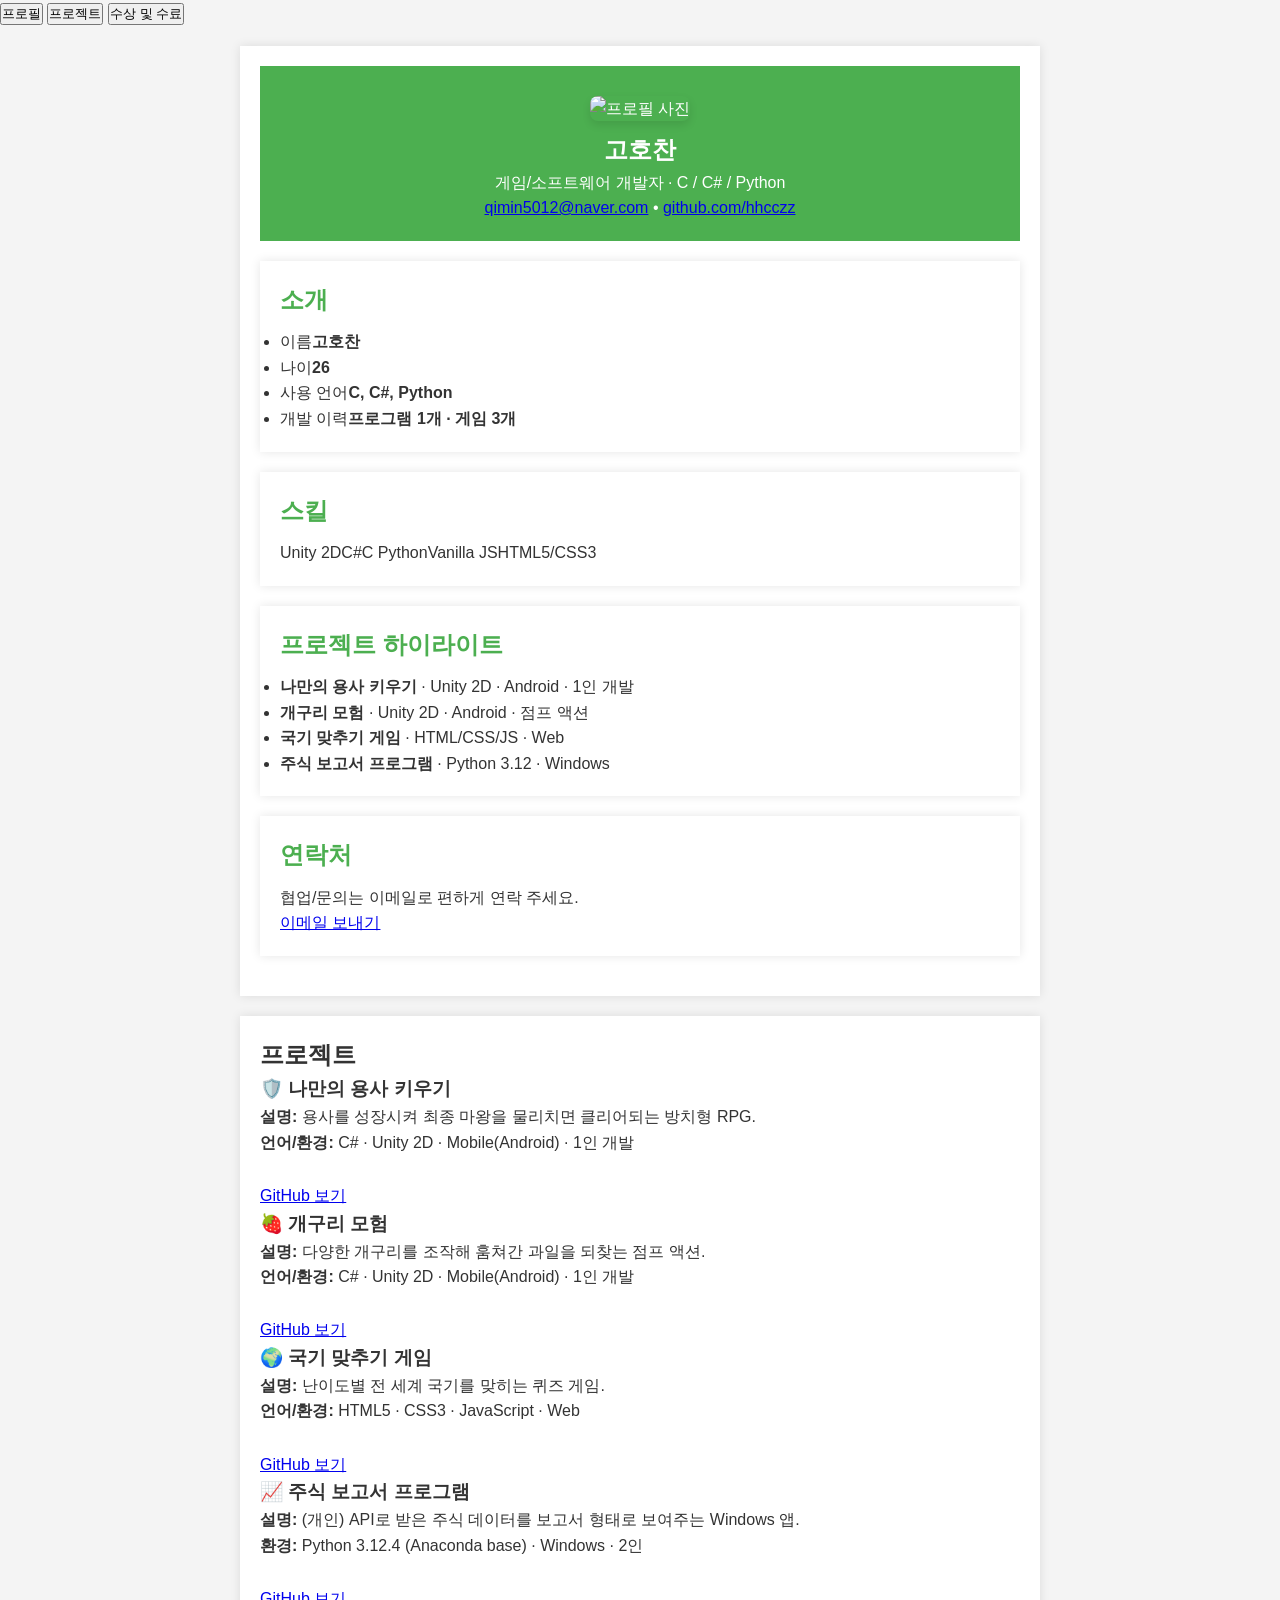
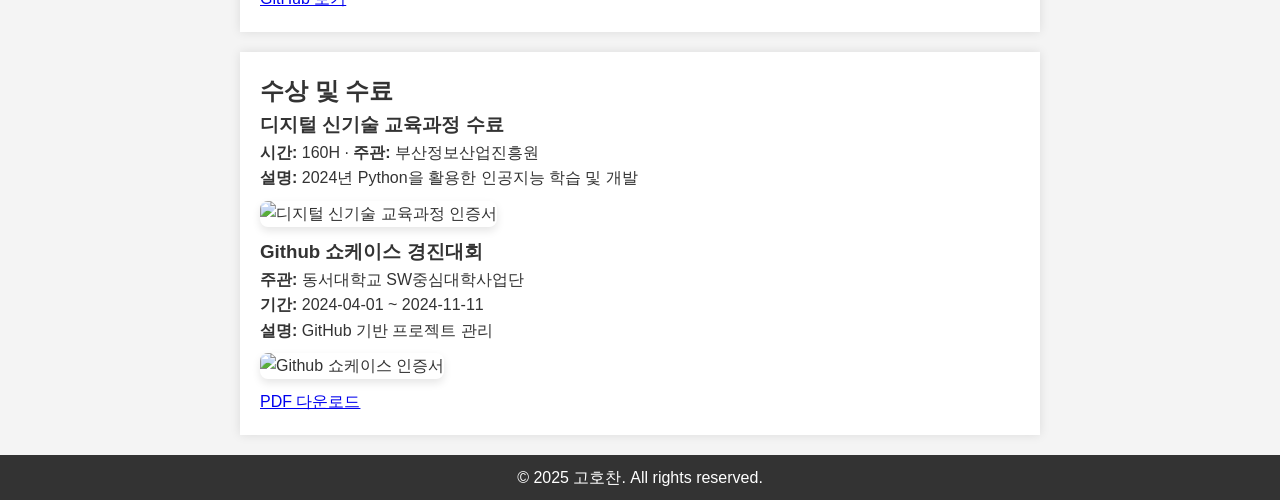
==== index.html @ 1559ea41 "Update index.html" ====
<!DOCTYPE html>
<html lang="ko">
<head>
  <meta charset="UTF-8" />
  <meta name="viewport" content="width=device-width, initial-scale=1" />
  <title>고호찬 | 포트폴리오</title>
  <link rel="stylesheet" href="style.css" />
  <link rel="preconnect" href="https://fonts.gstatic.com" crossorigin>
  <link href="https://fonts.googleapis.com/css2?family=Pretendard:wght@400;600;700&display=swap" rel="stylesheet">
</head>
<body>
  <!-- 사이드(도킹 전엔 중앙) 탭 네비게이션 -->
  <nav id="nav" aria-label="Primary">
    <button class="nav-btn active" data-target="profile" aria-pressed="true">프로필</button>
    <button class="nav-btn" data-target="projects" aria-pressed="false">프로젝트</button>
    <button class="nav-btn" data-target="awards" aria-pressed="false">수상 및 수료</button>
  </nav>

  <!-- 메인 컨텐츠 -->
  <main id="content">
    <!-- 프로필(이력서 스타일) -->
    <section id="profile" class="panel visible" aria-labelledby="프로필">
      <header class="resume-header">
        <div class="avatar">
          <img src="https://hhcczz.github.io/BTOrrange.github.io/Mylmg.jpg" alt="프로필 사진">
        </div>
        <div>
          <h1>고호찬</h1>
          <p class="subtitle">게임/소프트웨어 개발자 · C / C# / Python</p>
          <div class="meta">
            <a href="mailto:qimin5012@naver.com">qimin5012@naver.com</a>
            <span class="dot">•</span>
            <a href="https://github.com/hhcczz" target="_blank" rel="noreferrer">github.com/hhcczz</a>
          </div>
        </div>
      </header>

      <div class="resume-grid">
        <section>
          <h2>소개</h2>
          <ul class="kv">
            <li><span>이름</span><b>고호찬</b></li>
            <li><span>나이</span><b>26</b></li>
            <li><span>사용 언어</span><b>C, C#, Python</b></li>
            <li><span>개발 이력</span><b>프로그램 1개 · 게임 3개</b></li>
          </ul>
        </section>

        <section>
          <h2>스킬</h2>
          <div class="chips">
            <span>Unity 2D</span><span>C#</span><span>C</span>
            <span>Python</span><span>Vanilla JS</span><span>HTML5/CSS3</span>
          </div>
        </section>

        <section>
          <h2>프로젝트 하이라이트</h2>
          <ul class="list">
            <li><b>나만의 용사 키우기</b> · Unity 2D · Android · 1인 개발</li>
            <li><b>개구리 모험</b> · Unity 2D · Android · 점프 액션</li>
            <li><b>국기 맞추기 게임</b> · HTML/CSS/JS · Web</li>
            <li><b>주식 보고서 프로그램</b> · Python 3.12 · Windows</li>
          </ul>
        </section>

        <section>
          <h2>연락처</h2>
          <p>협업/문의는 이메일로 편하게 연락 주세요.</p>
          <a class="btn-ghost" href="mailto:qimin5012@naver.com">이메일 보내기</a>
        </section>
      </div>
    </section>

    <!-- 프로젝트 -->
    <section id="projects" class="panel" aria-labelledby="프로젝트">
      <h1>프로젝트</h1>

      <article class="card">
        <h3>🛡️ 나만의 용사 키우기</h3>
        <p><b>설명:</b> 용사를 성장시켜 최종 마왕을 물리치면 클리어되는 방치형 RPG.</p>
        <p><b>언어/환경:</b> C# · Unity 2D · Mobile(Android) · 1인 개발</p>
        <div class="gallery">
          <img src="https://github.com/hhcczz/Idle-Game/assets/101077489/84ceb5ed-053f-45bf-9dad-1d3dc638b050" alt="">
          <img src="https://github.com/hhcczz/Idle-Game/assets/101077489/f745a0d2-69ed-4770-8275-a5b22c4e103c" alt="">
          <img src="https://github.com/hhcczz/Idle-Game/assets/101077489/1fd88a07-4683-40ef-92b9-0208a55be075" alt="">
          <img src="https://github.com/hhcczz/Idle-Game/assets/101077489/3a589a00-d3ac-4fc3-afce-d7430ee658a8" alt="">
          <!--<img src="https://github.com/hhcczz/Idle-Game/assets/101077489/7aaf8433-ac93-4c27-8963-664944501fbd" alt=""> -->
        </div>
        <a class="btn-link" href="https://github.com/hhcczz/Idle-Game" target="_blank" rel="noreferrer">GitHub 보기</a>
      </article>

      <article class="card frog">
        <h3>🍓 개구리 모험</h3>
        <p><b>설명:</b> 다양한 개구리를 조작해 훔쳐간 과일을 되찾는 점프 액션.</p>
        <p><b>언어/환경:</b> C# · Unity 2D · Mobile(Android) · 1인 개발</p>
        <div class="gallery">
          <img src="https://github.com/user-attachments/assets/03329ac3-e817-4511-abed-56c021b4a784" alt="">
          <img src="https://github.com/user-attachments/assets/460d680c-6b66-4d04-a248-cd3210d8e568" alt="">
          <img src="https://github.com/user-attachments/assets/e9e88da0-2866-4ea3-af74-d54de46ff4c4" alt="">
          <img src="https://github.com/user-attachments/assets/692caa8e-17f8-41e4-8577-924703c8c64e" alt="">
          <img src="https://github.com/user-attachments/assets/d9c9938d-c92e-4dad-8147-24b93c3405f4" alt="">
          <img src="https://github.com/user-attachments/assets/c6a975a5-54ef-497f-abc1-2429817df373" alt="">
        </div>
        <a class="btn-link" href="https://github.com/hhcczz/JumpGame" target="_blank" rel="noreferrer">GitHub 보기</a>
      </article>

      <article class="card">
        <h3>🌍 국기 맞추기 게임</h3>
        <p><b>설명:</b> 난이도별 전 세계 국기를 맞히는 퀴즈 게임.</p>
        <p><b>언어/환경:</b> HTML5 · CSS3 · JavaScript · Web</p>
        <div class="gallery">
          <img src="https://github.com/user-attachments/assets/4f8c9e31-a145-44cd-9467-5ccf6c0716b7" alt="">
          <img src="https://github.com/user-attachments/assets/77ab811b-80ca-4486-bd91-d638c360accd" alt="">
          <img src="https://github.com/user-attachments/assets/91be3e05-5eeb-469b-b883-a1a36c1410b3" alt="">
        </div>
        <a class="btn-link" href="https://github.com/hhcczz/WebHosting.github.io" target="_blank" rel="noreferrer">GitHub 보기</a>
      </article>

      <article class="card">
        <h3>📈 주식 보고서 프로그램</h3>
        <p><b>설명:</b> (개인) API로 받은 주식 데이터를 보고서 형태로 보여주는 Windows 앱.</p>
        <p><b>환경:</b> Python 3.12.4 (Anaconda base) · Windows · 2인</p>
        <div class="gallery">
          <img src="https://github.com/user-attachments/assets/99f28e47-57e6-4058-9a39-bb0c340e547b" alt="">
          <img src="https://github.com/user-attachments/assets/4727a4f6-02ae-4a4c-8856-f841bd449340" alt="">
          <img src="https://github.com/user-attachments/assets/50c53025-0d83-4469-a92e-4c1261dfb794" alt="">
        </div>
        <a class="btn-link" href="https://github.com/hhcczz/StockReport" target="_blank" rel="noreferrer">GitHub 보기</a>
      </article>
    </section>

    <!-- 수상 및 수료 -->
    <section id="awards" class="panel" aria-labelledby="수상 및 수료">
      <h1>수상 및 수료</h1>

      <article class="card awards">
        <h3>디지털 신기술 교육과정 수료</h3>
        <p><b>시간:</b> 160H · <b>주관:</b> 부산정보산업진흥원</p>
        <p><b>설명:</b> 2024년 Python을 활용한 인공지능 학습 및 개발</p>
        <img class="thumb" src="https://github.com/user-attachments/assets/d4f8914a-eb93-4552-b71d-65662e145808" alt="디지털 신기술 교육과정 인증서">
      </article>

      <article class="card awards">
        <h3>Github 쇼케이스 경진대회</h3>
        <p><b>주관:</b> 동서대학교 SW중심대학사업단</p>
        <p><b>기간:</b> 2024-04-01 ~ 2024-11-11</p>
        <p><b>설명:</b> GitHub 기반 프로젝트 관리</p>
        <img class="thumb" src="https://github.com/user-attachments/assets/5122938a-cb8c-43f8-b529-80c1e60ec8dc" alt="Github 쇼케이스 인증서">
        <p><a class="btn-link" href="https://github.com/user-attachments/files/18388991/Github.pdf" target="_blank" rel="noreferrer">PDF 다운로드</a></p>
      </article>
    </section>
  </main>

  <footer id="footer">
    <p>© 2025 고호찬. All rights reserved.</p>
  </footer>

  <script src="script.js"></script>
</body>
</html>
---- style.css ----
* {
    box-sizing: border-box;
    margin: 0;
    padding: 0;
    font-family: Arial, sans-serif;
}

body {
    line-height: 1.6;
    font-size: 16px;
    color: #333;
    background-color: #f4f4f4;
}

header {
    background-color: #4CAF50;
    color: white;
    padding: 20px 0;
    text-align: center;
}

nav ul {
    list-style: none;
    display: flex;
    justify-content: center;
    gap: 15px;
}

nav a {
    color: white;
    text-decoration: none;
    font-size: 18px;
}

.header-content {
    padding: 20px;
}

section {
    padding: 20px;
    background: white;
    margin: 20px auto;
    max-width: 800px;
    box-shadow: 0 0 10px rgba(0, 0, 0, 0.1);
}

h2 {
    margin-bottom: 10px;
    color: #4CAF50;
}

.project {
    margin-bottom: 15px;
}

footer {
    text-align: center;
    padding: 10px;
    background-color: #333;
    color: white;
}

img {
    border-radius: 8px; /* 둥근 모서리 */
    box-shadow: 0 4px 8px rgba(0, 0, 0, 0.1); /* 그림자 효과 */
    margin: 10px 0; /* 위아래 여백 */
}

.styled-hr {
    border: none; /* 기본 테두리 제거 */
    height: 2px; /* 선의 두께 */
    background: linear-gradient(to right, #4CAF50, #81C784); /* 연한 그라데이션 */
    margin: 20px 0; /* 위아래 여백 */
    border-radius: 5px; /* 양 끝을 둥글게 */
}
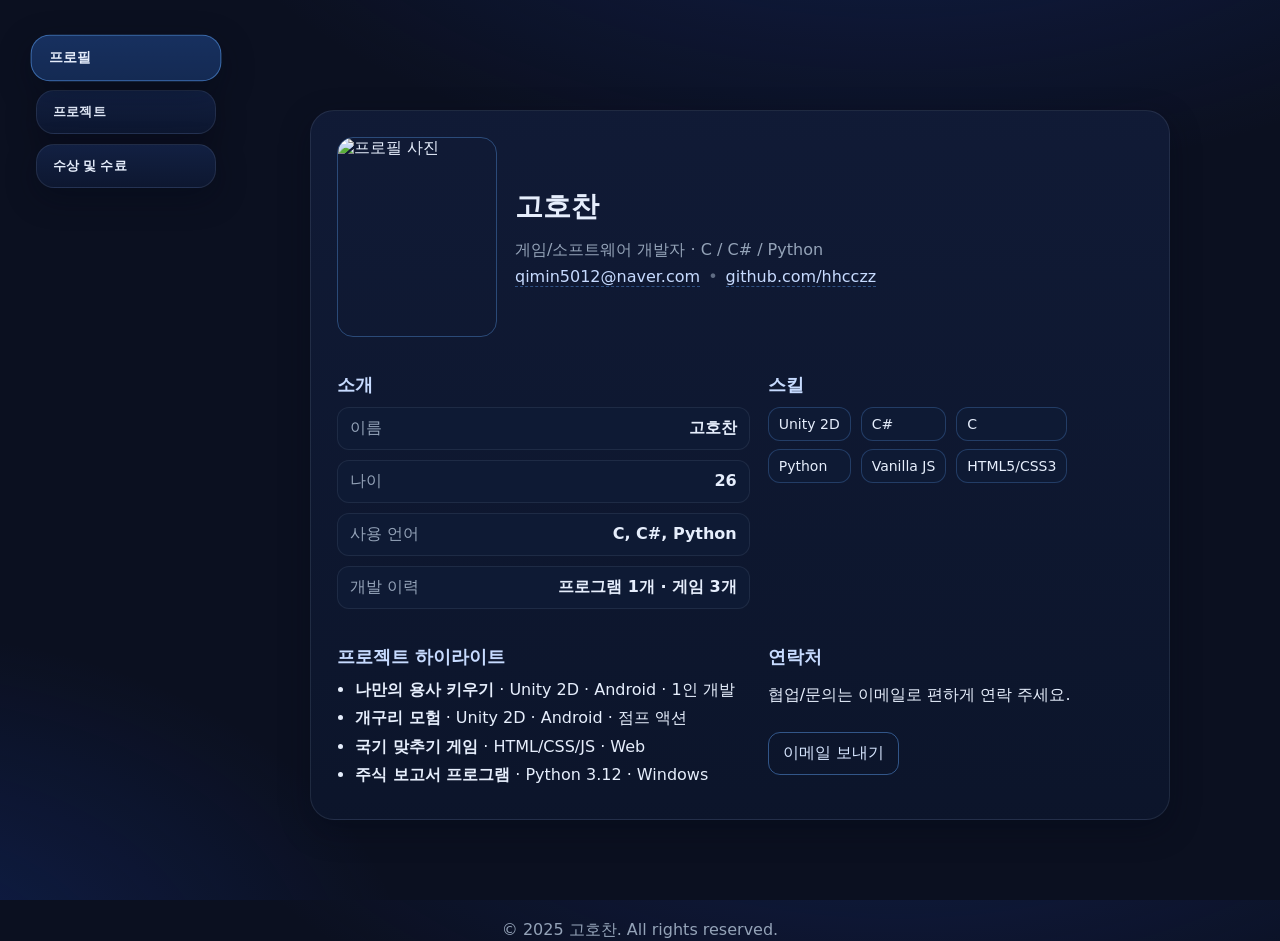
==== commit 60017eff: "Update index.html" ====
--- a/index.html
+++ b/index.html
@@ -22,7 +22,7 @@
     <section id="profile" class="panel visible" aria-labelledby="프로필">
       <header class="resume-header">
         <div class="avatar">
-          <img src="https://hhcczz.github.io/BTOrrange.github.io/Mylmg.jpg" alt="프로필 사진">
+          <img src="https://hhcczz.github.io/BTOrange.github.io/Mylmg.jpg" alt="프로필 사진">
         </div>
         <div>
           <h1>고호찬</h1>
--- a/style.css
+++ b/style.css
@@ -1,75 +1,236 @@
-* {
-    box-sizing: border-box;
-    margin: 0;
-    padding: 0;
-    font-family: Arial, sans-serif;
-}
-
-body {
-    line-height: 1.6;
-    font-size: 16px;
-    color: #333;
-    background-color: #f4f4f4;
-}
-
-header {
-    background-color: #4CAF50;
-    color: white;
-    padding: 20px 0;
-    text-align: center;
-}
-
-nav ul {
-    list-style: none;
-    display: flex;
-    justify-content: center;
-    gap: 15px;
-}
-
-nav a {
-    color: white;
-    text-decoration: none;
-    font-size: 18px;
-}
-
-.header-content {
-    padding: 20px;
-}
-
-section {
-    padding: 20px;
-    background: white;
-    margin: 20px auto;
-    max-width: 800px;
-    box-shadow: 0 0 10px rgba(0, 0, 0, 0.1);
-}
-
-h2 {
-    margin-bottom: 10px;
-    color: #4CAF50;
-}
-
-.project {
-    margin-bottom: 15px;
-}
-
-footer {
-    text-align: center;
-    padding: 10px;
-    background-color: #333;
-    color: white;
-}
-
-img {
-    border-radius: 8px; /* 둥근 모서리 */
-    box-shadow: 0 4px 8px rgba(0, 0, 0, 0.1); /* 그림자 효과 */
-    margin: 10px 0; /* 위아래 여백 */
-}
-
-.styled-hr {
-    border: none; /* 기본 테두리 제거 */
-    height: 2px; /* 선의 두께 */
-    background: linear-gradient(to right, #4CAF50, #81C784); /* 연한 그라데이션 */
-    margin: 20px 0; /* 위아래 여백 */
-    border-radius: 5px; /* 양 끝을 둥글게 */
-}
+:root{
+  --bg:#0b1020;            /* 다크 */
+  --panel:#0f1a33;         /* 패널 다크 */
+  --muted:#94a3b8;         /* 회색 텍스트 */
+  --text:#e6eefc;          /* 기본 글자 */
+  --brand:#60a5fa;         /* 라이트 블루 포인트 */
+  --brand-weak:#1e3a8a;    /* 약한 블루 */
+  --ring:rgba(96,165,250,.35);
+  --radius:18px;           /* 둥근 스퀘어 */
+  --shadow:0 10px 30px rgba(2,8,23,.35);
+  --speed:.35s;
+}
+
+*{box-sizing:border-box}
+html,body{height:100%}
+body{
+  margin:0;
+  font-family: 'Pretendard', system-ui, -apple-system, Segoe UI, Roboto, Arial, sans-serif;
+  color:var(--text);
+  background: radial-gradient(1200px 600px at 70% -20%, rgba(30,64,175,.3), transparent 60%),
+              radial-gradient(900px 600px at -10% 110%, rgba(29,78,216,.25), transparent 60%),
+              var(--bg);
+}
+
+/* 네비게이션(도킹 전: 중앙 가로/ 도킹 후: 좌상단 세로) */
+nav#nav{
+  position:fixed;
+  inset:0;
+  display:flex;
+  align-items:center;
+  justify-content:center;
+  gap:14px;
+  transition: all var(--speed) ease;
+  pointer-events:auto;
+  z-index:50;
+  padding:16px;
+}
+body.docked nav#nav{
+  inset:auto;
+  top:20px; left:20px;
+  right:auto; bottom:auto;
+  flex-direction:column;
+  align-items:flex-start;
+  justify-content:flex-start;
+  background:transparent;
+  gap:10px;
+}
+
+/* 버튼 */
+.nav-btn{
+  appearance:none;
+  border:none;
+  background:linear-gradient(180deg, #122042, #0d1730);
+  color:var(--text);
+  padding:14px 18px;
+  border-radius:var(--radius);
+  box-shadow: var(--shadow);
+  font-weight:700;
+  letter-spacing:.2px;
+  cursor:pointer;
+  outline:none;
+  border:1px solid rgba(148,163,184,.15);
+  transition: transform var(--speed), background var(--speed), box-shadow var(--speed);
+}
+.nav-btn:hover{ transform: translateY(-2px); box-shadow: 0 14px 26px rgba(2,8,23,.5); }
+.nav-btn:focus-visible{ box-shadow:0 0 0 4px var(--ring); }
+
+body.docked .nav-btn{ width:180px; text-align:left; padding:12px 16px; }
+.nav-btn.active{
+  background: linear-gradient(180deg, #17305f, #142a53);
+  border-color: rgba(96,165,250,.5);
+  transform: scale(1.06);
+}
+
+/* 메인 컨텐츠 영역 */
+#content{
+  max-width:1100px;
+  margin:0 auto;
+  padding:120px 20px 80px;
+  transition: padding var(--speed);
+}
+body.docked #content{ padding-top:110px; padding-left:220px; }
+
+/* 패널 공통 */
+.panel{
+  display:none;
+  background: linear-gradient(180deg, rgba(17,28,56,.9), rgba(12,22,44,.9));
+  border:1px solid rgba(148,163,184,.15);
+  border-radius: calc(var(--radius) + 6px);
+  box-shadow: var(--shadow);
+  padding:26px;
+  animation: fadeIn .35s ease;
+}
+.panel.visible{ display:block; }
+
+@keyframes fadeIn{
+  from{ opacity:0; transform: translateY(8px); }
+  to{ opacity:1; transform: translateY(0); }
+}
+
+/* 타이틀 */
+.panel h1{ margin:0 0 14px; font-size:28px; }
+.panel h2{ margin:18px 0 10px; font-size:18px; color:#c7dbff; }
+
+/* 이력서 헤더 */
+.resume-header{
+  display:flex; align-items:center; gap:18px; margin-bottom:18px;
+}
+.avatar {
+  width: 160px;
+  height: 200px;
+  overflow: hidden;
+  border-radius: 16px;
+  border: 1px solid rgba(96,165,250,.35);
+}
+
+.avatar img {
+  width: 100%;
+  height: 100%;
+  object-fit: cover;
+}
+.subtitle{ color:var(--muted); margin:4px 0 6px; }
+.meta{ color:var(--muted); display:flex; gap:8px; flex-wrap:wrap; align-items:center; }
+.meta a{ color:#c7dbff; text-decoration:none; border-bottom:1px dashed rgba(96,165,250,.4); }
+.dot{ opacity:.6; }
+
+/* 이력서 그리드 */
+.resume-grid{
+  display:grid;
+  grid-template-columns: 1.1fr 1fr;
+  gap:18px;
+}
+@media (max-width:900px){ .resume-grid{ grid-template-columns:1fr; } }
+
+.kv{ list-style:none; padding:0; margin:0; display:grid; gap:10px; }
+.kv li{ display:flex; justify-content:space-between; background:#0e1a34; border:1px solid rgba(148,163,184,.12); padding:10px 12px; border-radius:12px; }
+.kv li span{ color:var(--muted); }
+/* 스킬 칩 3×2 고정 */
+.chips{
+  display: grid;
+  grid-template-columns: repeat(3, max-content); /* 가로 3칸 */
+  gap: 8px 10px;
+  align-items: center;
+}
+
+/* 반응형: 좁을 때는 2열 → 아주 좁으면 1열 */
+@media (max-width: 700px){
+  .chips{ grid-template-columns: repeat(2, max-content); }
+}
+@media (max-width: 460px){
+  .chips{ grid-template-columns: 1fr; }
+}
+
+/* 칩 모양 유지 (네가 쓰던 pill 스타일 그대로) */
+.chips span{
+  background:#0e1a34;
+  border:1px solid rgba(96,165,250,.25);
+  padding:8px 10px;
+  border-radius:12px;
+  font-size:14px;
+  white-space: nowrap; /* 줄바꿈 없이 한 칩에 한 줄 */
+}
+
+.list {
+  margin: 0;
+  padding-left: 18px;
+}
+
+.list li {
+  margin-bottom: 6px; /* 항목 간격 */
+  line-height: 1.4;   /* 줄 간격 */
+}
+
+/* 카드/갤러리 */
+.card{
+  background:#0e1a34;
+  border:1px solid rgba(148,163,184,.15);
+  border-radius:16px;
+  padding:16px;
+  margin:14px 0;
+}
+.gallery{
+  display:grid;
+  grid-template-columns: repeat(auto-fill, minmax(160px,1fr));
+  gap:10px; margin:10px 0;
+}
+.gallery img, .thumb{
+  width:100%; height:250px; object-fit:cover;
+  border-radius:12px;
+  border:1px solid rgba(148,163,184,.15);
+}
+
+/* 개구리 모험 전용 3x2 갤러리 */
+.card.frog .gallery {
+  display: grid;
+  grid-template-columns: repeat(3, 1fr); /* 가로 3칸 */
+  grid-template-rows: repeat(2, 1fr);    /* 세로 2줄 */
+  gap: 10px; /* 간격 */
+}
+
+.card.frog .gallery img {
+  width: 100%;
+  height: 100%;
+  object-fit: cover;
+}
+
+/* awards 섹션 이미지: 16:9 비율 박스에 꽉 채움 */
+#awards .card.awards .thumb {
+  width: 100% !important;
+  height: auto !important;        
+  display: block;
+}
+
+/* 링크/버튼 */
+.btn-link{
+  display:inline-block; margin-top:6px; color:#d7e6ff; text-decoration:none;
+  border-bottom:1px solid rgba(96,165,250,.6);
+}
+.btn-ghost{
+  display:inline-block; margin-top:10px; padding:10px 14px;
+  background:transparent; color:#d7e6ff; text-decoration:none;
+  border-radius:12px; border:1px solid rgba(96,165,250,.45);
+}
+
+/* 푸터 */
+#footer{
+  max-width:1100px; margin: 20px auto 60px;
+  color:var(--muted); text-align:center;
+}
+
+/* 스크롤바(웹킷) */
+::-webkit-scrollbar{ height:12px; width:12px; }
+::-webkit-scrollbar-thumb{
+  background:linear-gradient(180deg,#274a8f,#1f3d78);
+  border-radius:10px; border:3px solid transparent; background-clip: padding-box;
+}
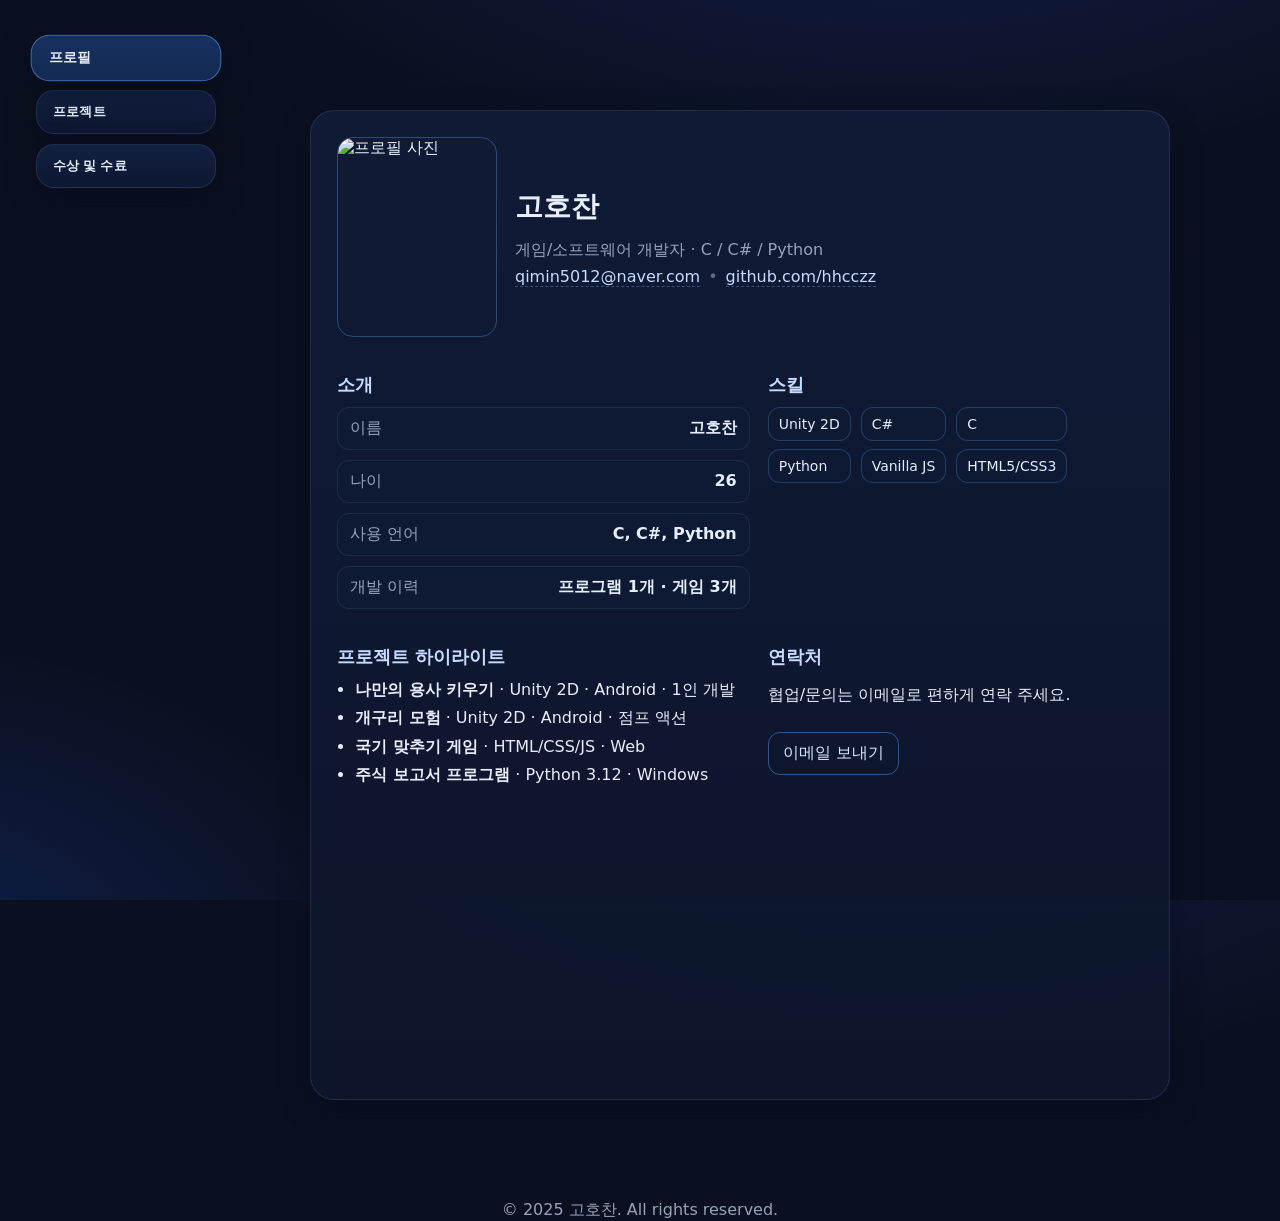
==== commit 8d5bc290: "Update index.html" ====
--- a/index.html
+++ b/index.html
@@ -22,7 +22,7 @@
     <section id="profile" class="panel visible" aria-labelledby="프로필">
       <header class="resume-header">
         <div class="avatar">
-          <img src="https://hhcczz.github.io/BTOrange.github.io/Mylmg.jpg" alt="프로필 사진">
+          <img src="https://raw.githubusercontent.com/hhcczz/BTOrange.github.io/refs/heads/main/MyImg.jpg" alt="프로필 사진">
         </div>
         <div>
           <h1>고호찬</h1>
--- a/style.css
+++ b/style.css
@@ -206,8 +206,8 @@
 
 /* awards 섹션 이미지: 16:9 비율 박스에 꽉 채움 */
 #awards .card.awards .thumb {
-  width: 100% !important;
-  height: auto !important;        
+  width: 25% !important;
+  height: 25% !important;        
   display: block;
 }
 
@@ -234,3 +234,11 @@
   background:linear-gradient(180deg,#274a8f,#1f3d78);
   border-radius:10px; border:3px solid transparent; background-clip: padding-box;
 }
+
+img.thumb,
+.gallery img {
+  cursor: zoom-in;
+}
+
+/* 프로필이 너무 짧아 스크롤이 안 생기면 최소 높이 부여 (선택) */
+#profile { min-height: 110vh; }
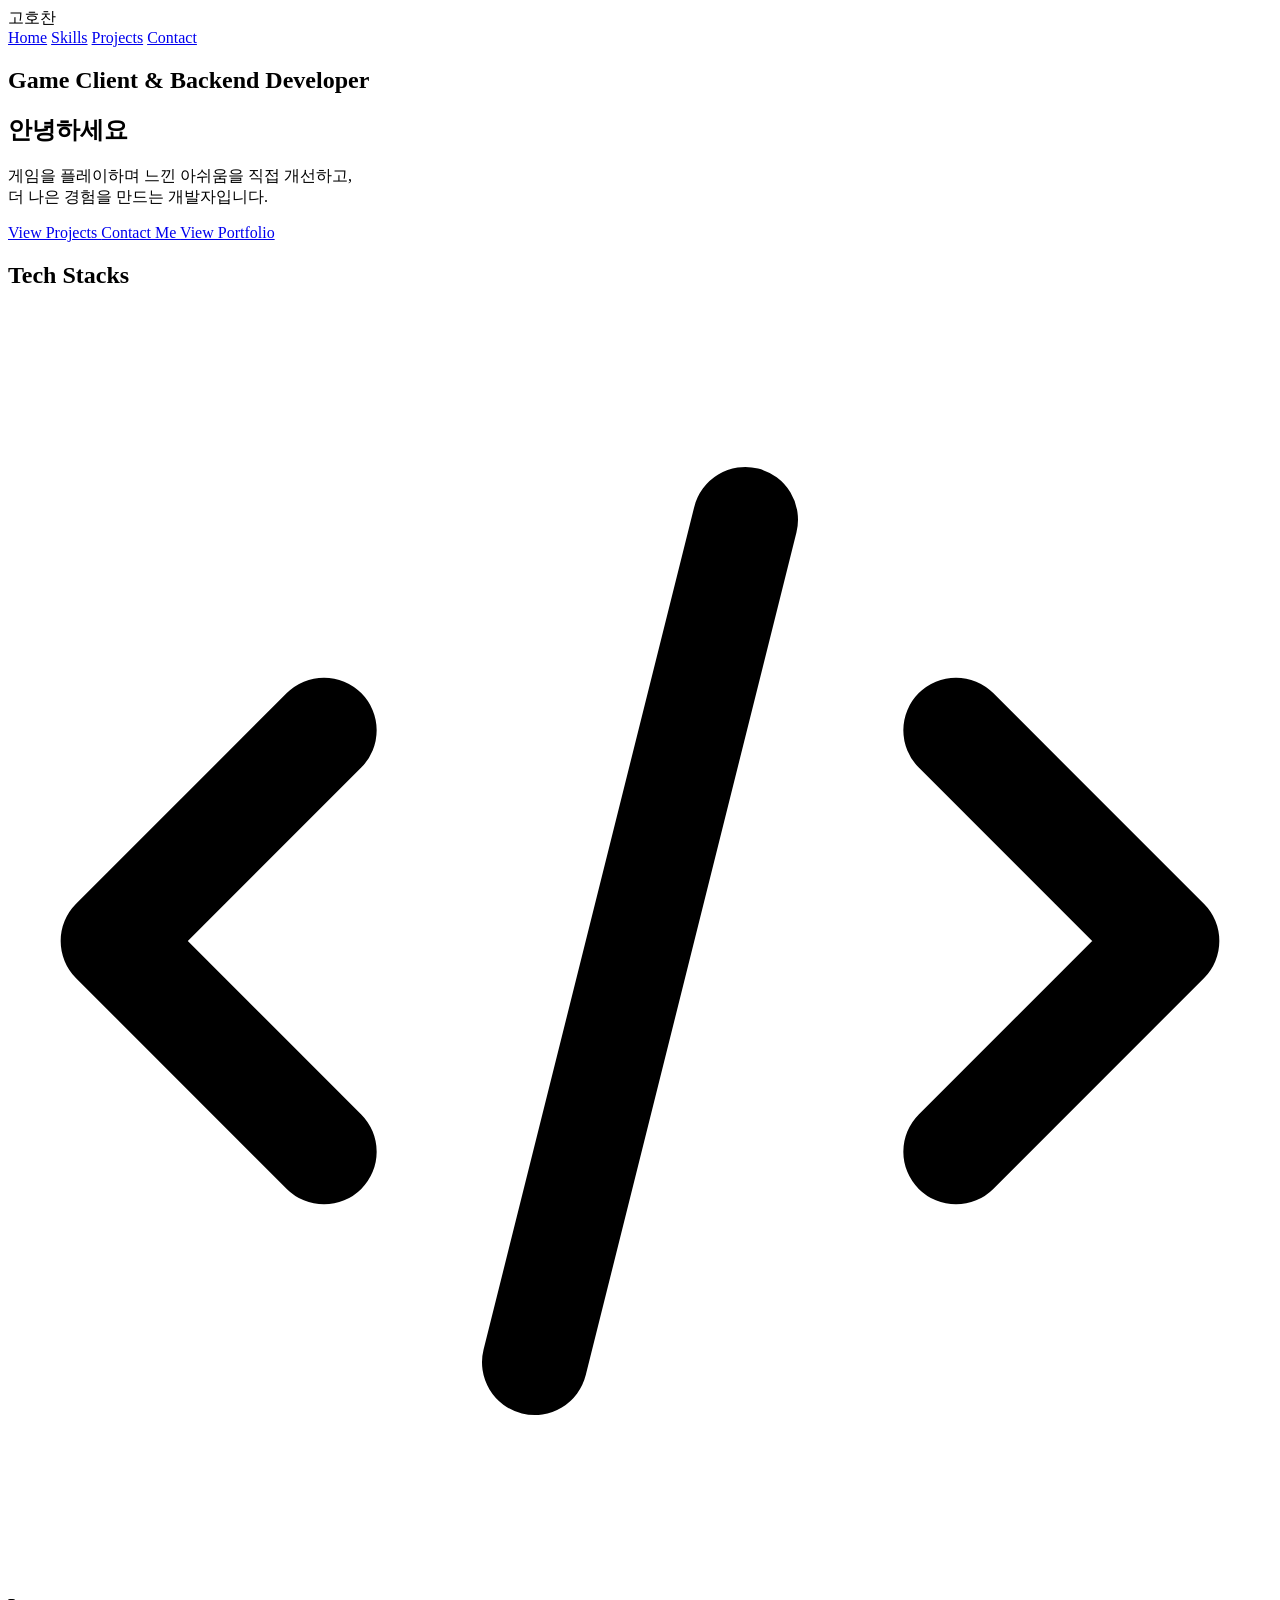
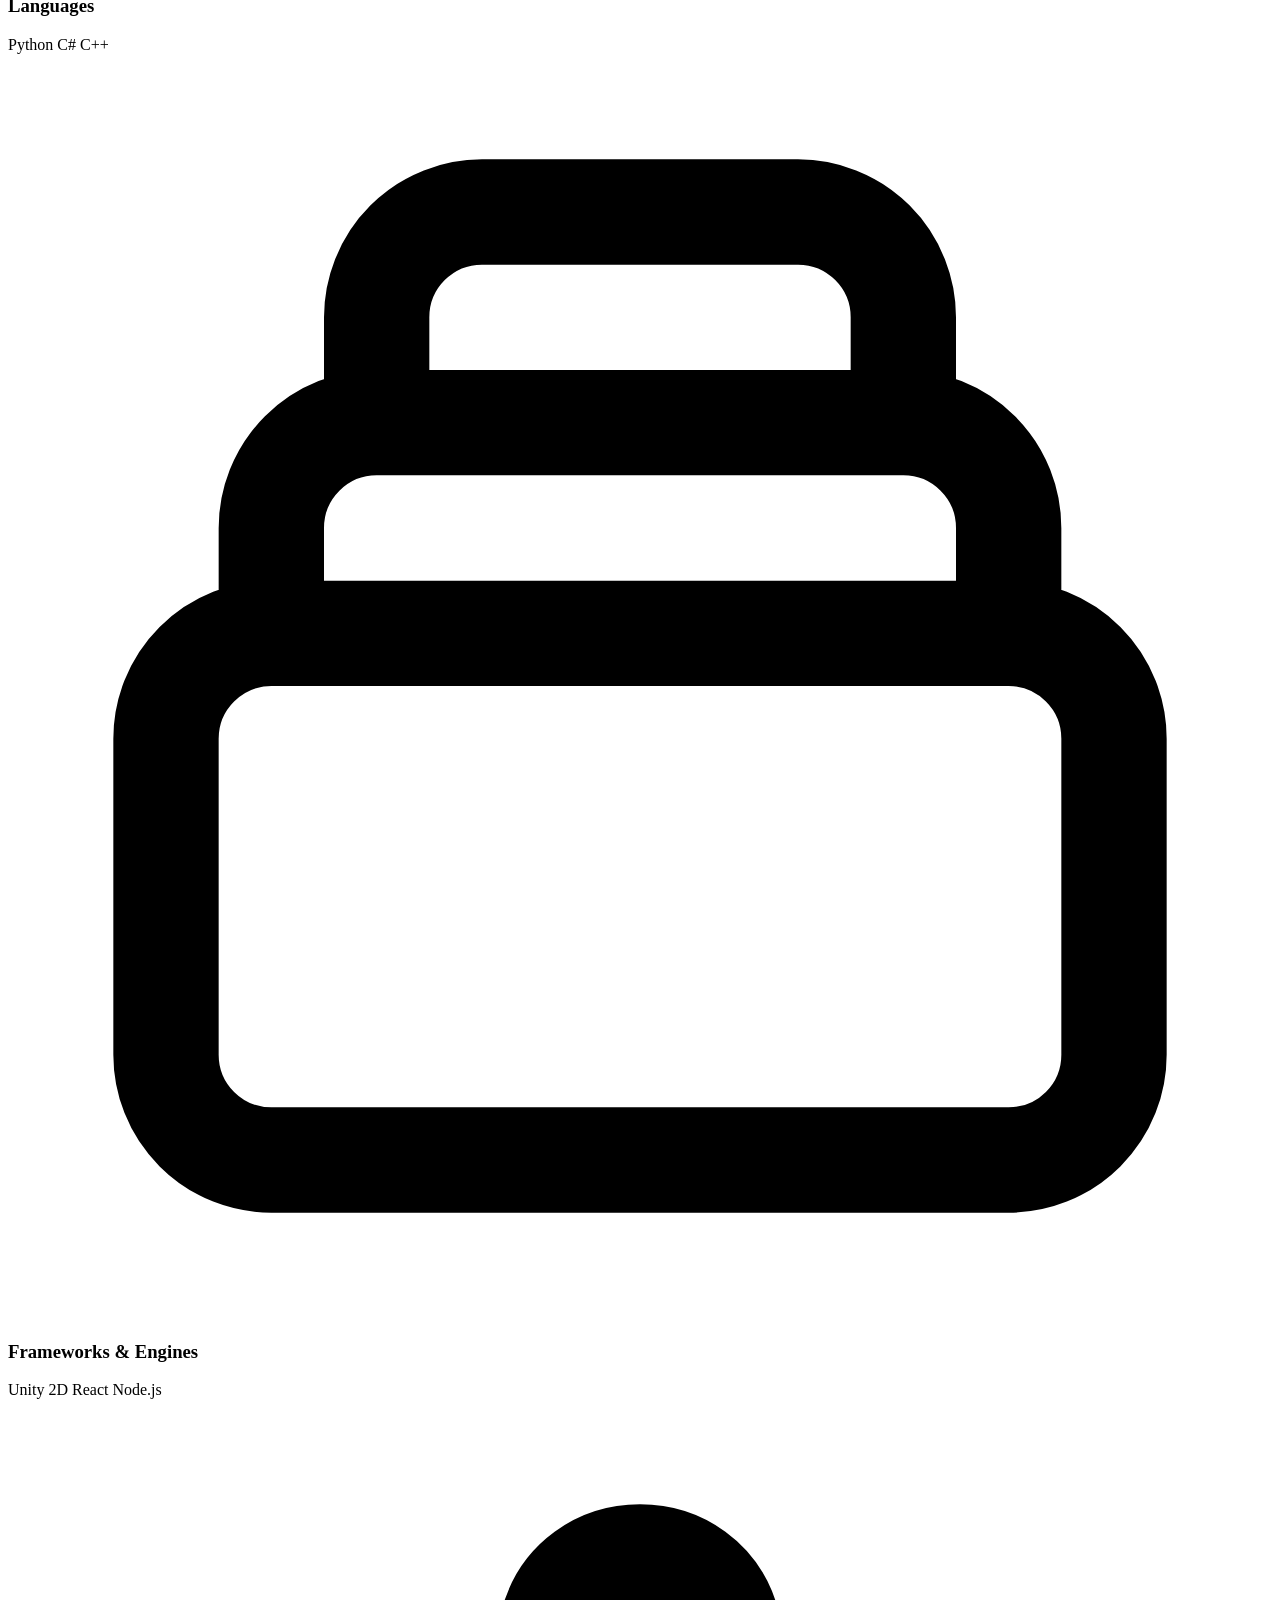
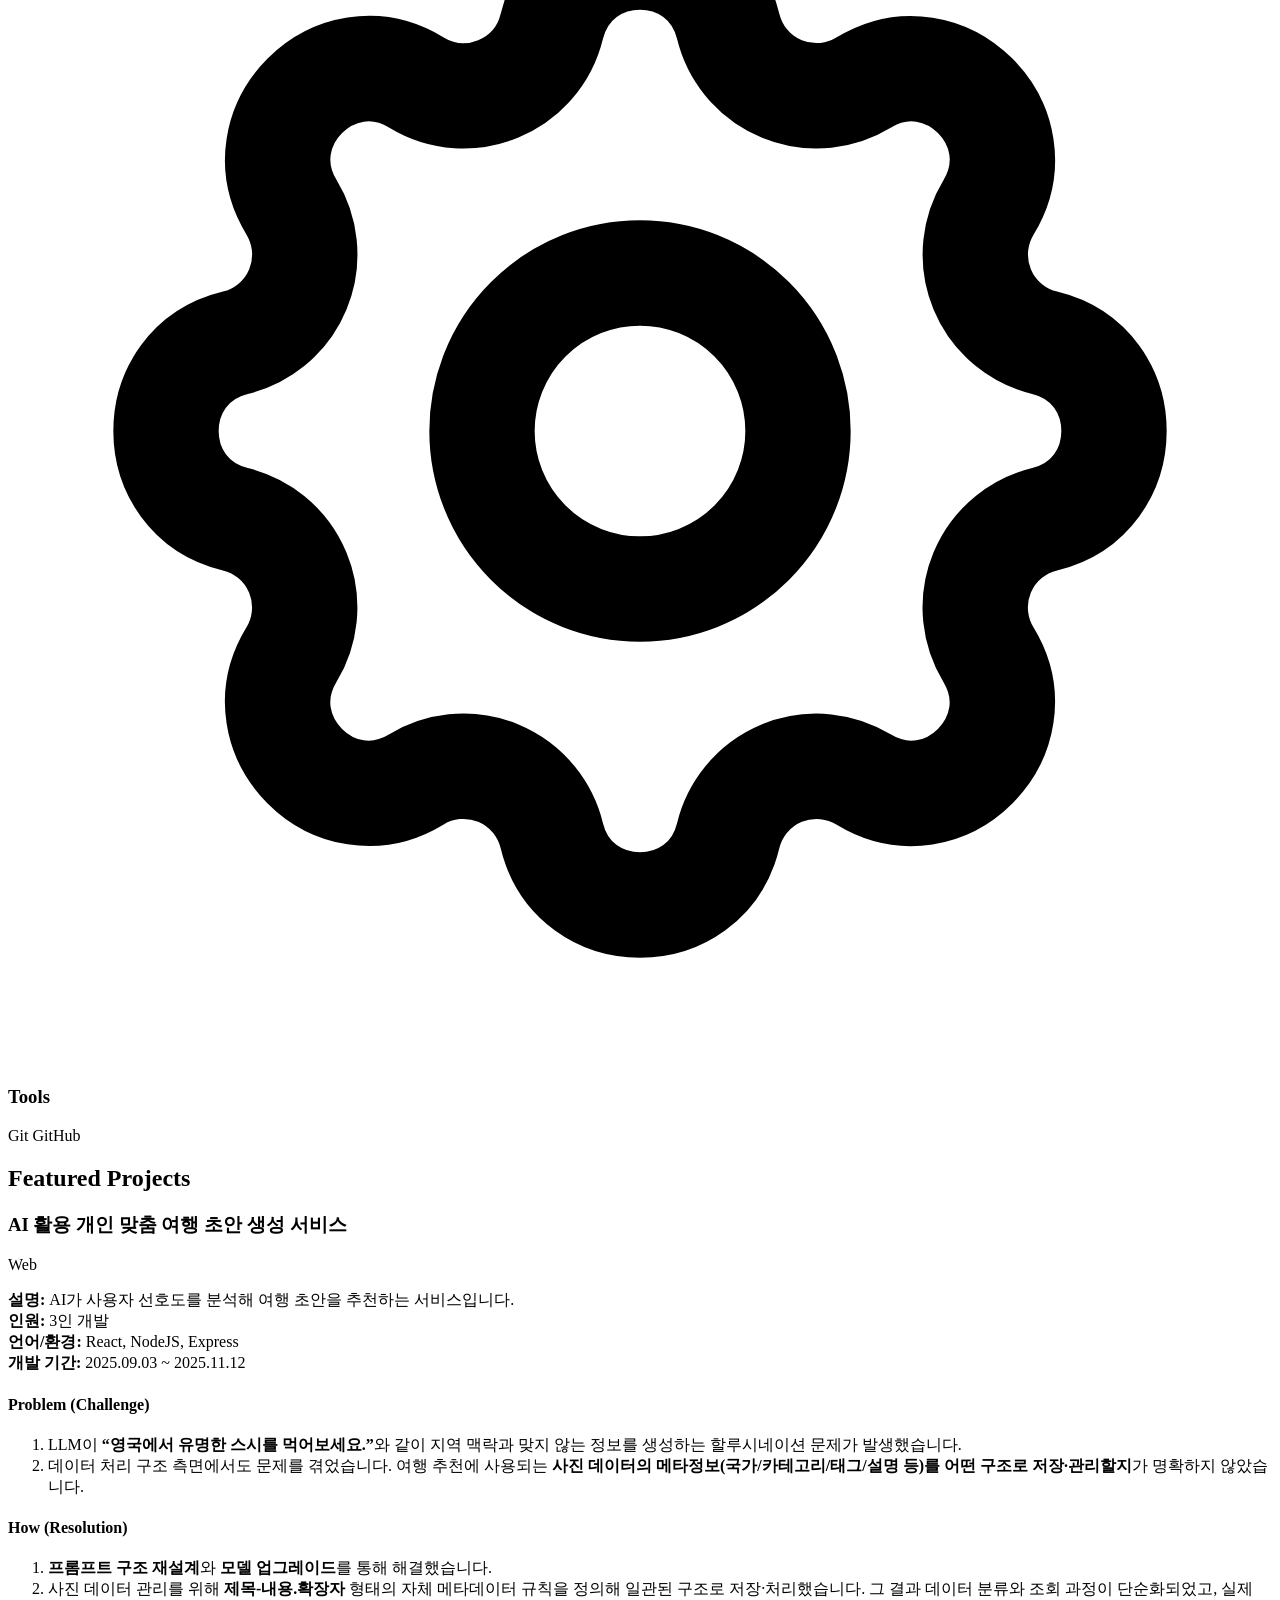
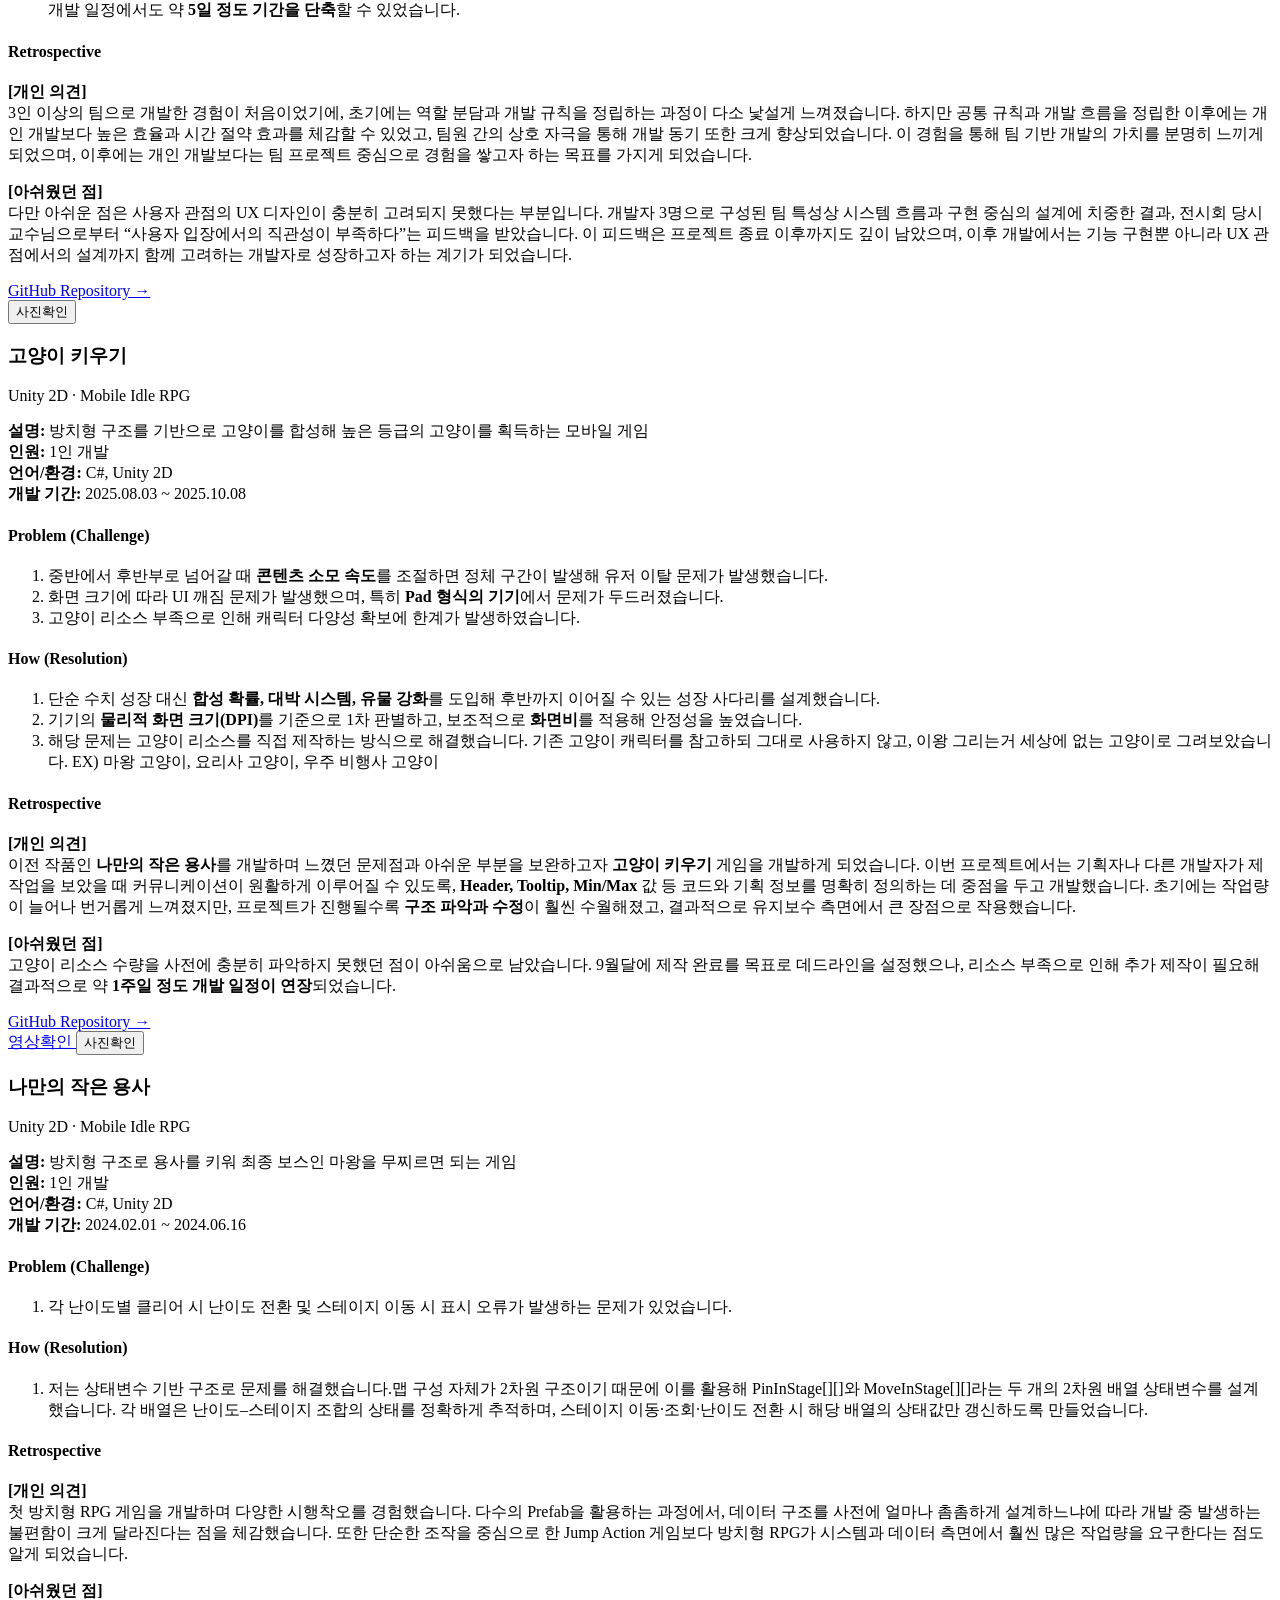
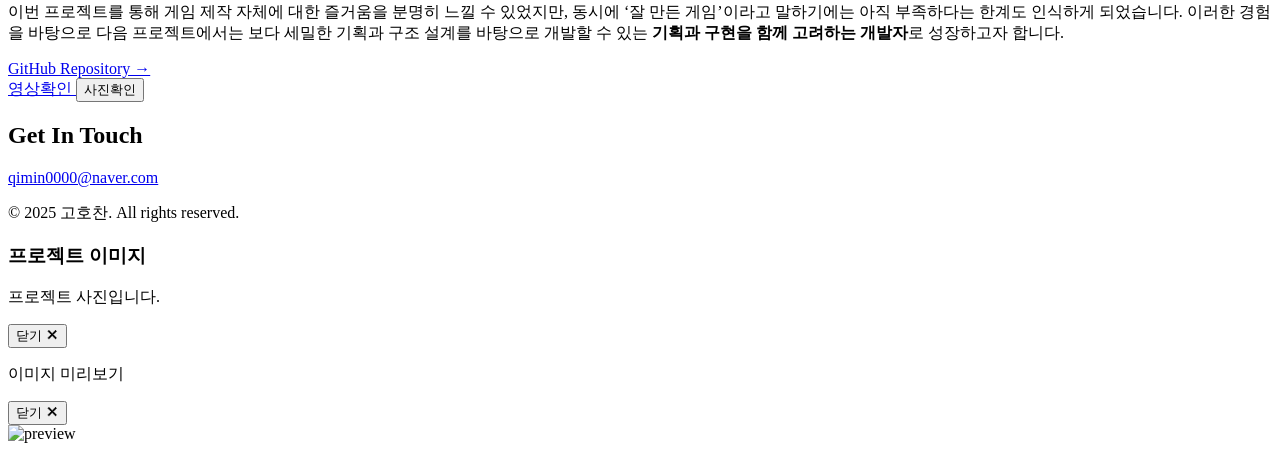
==== commit 4e6618f3: "Update index.html" ====
--- a/index.html
+++ b/index.html
@@ -1,161 +1,577 @@
 <!DOCTYPE html>
-<html lang="ko">
+<html lang="ko" class="scroll-smooth">
 <head>
-  <meta charset="UTF-8" />
-  <meta name="viewport" content="width=device-width, initial-scale=1" />
-  <title>고호찬 | 포트폴리오</title>
-  <link rel="stylesheet" href="style.css" />
-  <link rel="preconnect" href="https://fonts.gstatic.com" crossorigin>
-  <link href="https://fonts.googleapis.com/css2?family=Pretendard:wght@400;600;700&display=swap" rel="stylesheet">
+    <meta charset="UTF-8">
+    <meta name="viewport" content="width=device-width, initial-scale=1.0">
+    <title>고호찬 | Game Developer Portfolio</title>
+
+    <!-- Tailwind -->
+    <script src="https://cdn.tailwindcss.com"></script>
+    <script>
+        tailwind.config = {
+            theme: {
+                extend: {
+                    colors: {
+                        primary: {
+                            500: '#3b82f6',
+                            400: '#60a5fa',
+                        }
+                    },
+                    fontFamily: {
+                        sans: ['Pretendard', 'sans-serif'],
+                    }
+                }
+            }
+        }
+    </script>
+
+    <!-- Custom CSS -->
+    <link rel="stylesheet" href="css/style.css">
 </head>
-<body>
-  <!-- 사이드(도킹 전엔 중앙) 탭 네비게이션 -->
-  <nav id="nav" aria-label="Primary">
-    <button class="nav-btn active" data-target="profile" aria-pressed="true">프로필</button>
-    <button class="nav-btn" data-target="projects" aria-pressed="false">프로젝트</button>
-    <button class="nav-btn" data-target="awards" aria-pressed="false">수상 및 수료</button>
-  </nav>
-
-  <!-- 메인 컨텐츠 -->
-  <main id="content">
-    <!-- 프로필(이력서 스타일) -->
-    <section id="profile" class="panel visible" aria-labelledby="프로필">
-      <header class="resume-header">
-        <div class="avatar">
-          <img src="https://raw.githubusercontent.com/hhcczz/BTOrange.github.io/refs/heads/main/MyImg.jpg" alt="프로필 사진">
-        </div>
+
+<body class="antialiased selection:bg-primary-500 selection:text-white">
+
+<!-- ================= NAV ================= -->
+<nav class="fixed w-full z-50 glass-card border-b border-gray-700">
+    <div class="max-w-6xl mx-auto px-6 h-16 flex items-center justify-between">
+        <span class="text-xl font-bold text-primary-400">고호찬</span>
+        <div class="hidden md:flex gap-6 text-sm">
+            <a href="#home" class="hover:text-primary-400">Home</a>
+            <a href="#skills" class="hover:text-primary-400">Skills</a>
+            <a href="#projects" class="hover:text-primary-400">Projects</a>
+            <a href="#contact" class="hover:text-primary-400">Contact</a>
+        </div>
+    </div>
+</nav>
+
+<!-- ================= HERO ================= -->
+<section id="home" class="min-h-screen flex items-center justify-center pt-16">
+    <div class="text-center max-w-3xl px-6">
+        <h2 class="text-primary-400 font-semibold uppercase mb-4">
+            Game Client & Backend Developer
+        </h2>
+
+        <h1 class="text-5xl md:text-7xl font-extrabold mb-6">
+            안녕하세요<br>
+        </h1>
+
+        <div class="h-20 flex items-center justify-center">
+            <p class="text-2xl md:text-4xl text-gray-300 font-light">
+                <span id="typing-text" class="typing-cursor"></span>
+            </p>
+        </div>
+
+        <p class="mt-8 text-xl text-gray-400 leading-relaxed">
+            게임을 플레이하며 느낀 아쉬움을 직접 개선하고,<br>
+            더 나은 경험을 만드는 개발자입니다.
+        </p>
+
+        <div class="mt-10 flex justify-center gap-4">
+    <a href="#projects"
+       class="px-8 py-3 rounded-md border border-gray-600 hover:bg-gray-800 text-gray-300">
+        View Projects
+    </a>
+
+    <a href="#contact"
+       class="px-8 py-3 rounded-md border border-gray-600 hover:bg-gray-800 text-gray-300">
+        Contact Me
+    </a>
+
+    <a href="https://docs.google.com/presentation/d/1jNJj3nLHhYvGGLoPsgg-cnALnfKnJwtE/edit?slide=id.p1#slide=id.p1"
+       target="_blank"
+       rel="noopener noreferrer"
+       class="px-8 py-3 rounded-md border border-gray-600 hover:bg-gray-800 text-gray-300">
+        View Portfolio
+    </a>
+</div>
+    </div>
+</section>
+
+<!-- ================= SKILLS (유지) ================= -->
+<section id="skills" class="py-20 bg-gray-900 border-t border-gray-800">
+    <div class="max-w-6xl mx-auto px-4 sm:px-6 lg:px-8">
+        <div class="text-center mb-16">
+            <h2 class="text-3xl font-bold text-white mb-4">Tech Stacks</h2>
+            <div class="w-20 h-1 bg-primary-500 mx-auto rounded-full"></div>
+        </div>
+
+        <div class="grid grid-cols-1 md:grid-cols-3 gap-8">
+
+            <!-- Languages -->
+            <div class="glass-card p-8 rounded-2xl hover:bg-gray-800 transition-all duration-300 transform hover:-translate-y-1">
+                <div class="w-12 h-12 bg-blue-500/20 rounded-lg flex items-center justify-center mb-6">
+                    <svg class="w-6 h-6 text-blue-400" fill="none" stroke="currentColor" viewBox="0 0 24 24">
+                        <path stroke-linecap="round" stroke-linejoin="round" stroke-width="2"
+                              d="M10 20l4-16m4 4l4 4-4 4M6 16l-4-4 4-4"></path>
+                    </svg>
+                </div>
+                <h3 class="text-xl font-bold text-white mb-4">Languages</h3>
+                <div class="flex flex-wrap gap-2">
+                    <span class="px-3 py-1 bg-gray-700 text-gray-300 rounded-full text-sm">Python</span>
+                    <span class="px-3 py-1 bg-gray-700 text-gray-300 rounded-full text-sm">C#</span>
+                    <span class="px-3 py-1 bg-gray-700 text-gray-300 rounded-full text-sm">C++</span>
+                </div>
+            </div>
+
+            <!-- Frameworks -->
+            <div class="glass-card p-8 rounded-2xl hover:bg-gray-800 transition-all duration-300 transform hover:-translate-y-1">
+                <div class="w-12 h-12 bg-purple-500/20 rounded-lg flex items-center justify-center mb-6">
+                    <svg class="w-6 h-6 text-purple-400" fill="none" stroke="currentColor" viewBox="0 0 24 24">
+                        <path stroke-linecap="round" stroke-linejoin="round" stroke-width="2"
+                              d="M19 11H5m14 0a2 2 0 012 2v6a2 2 0 01-2 2H5a2 2 0 01-2-2v-6a2 2 0 012-2m14 0V9a2 2 0 00-2-2M5 11V9a2 2 0 012-2m0 0V5a2 2 0 012-2h6a2 2 0 012 2v2M7 7h10"></path>
+                    </svg>
+                </div>
+                <h3 class="text-xl font-bold text-white mb-4">Frameworks & Engines</h3>
+                <div class="flex flex-wrap gap-2">
+                    <span class="px-3 py-1 bg-gray-700 text-gray-300 rounded-full text-sm">Unity 2D</span>
+                    <span class="px-3 py-1 bg-gray-700 text-gray-300 rounded-full text-sm">React</span>
+                    <span class="px-3 py-1 bg-gray-700 text-gray-300 rounded-full text-sm">Node.js</span>
+                </div>
+            </div>
+
+            <!-- Tools -->
+            <div class="glass-card p-8 rounded-2xl hover:bg-gray-800 transition-all duration-300 transform hover:-translate-y-1">
+                <div class="w-12 h-12 bg-green-500/20 rounded-lg flex items-center justify-center mb-6">
+                    <svg class="w-6 h-6 text-green-400" fill="none" stroke="currentColor" viewBox="0 0 24 24">
+                        <path stroke-linecap="round" stroke-linejoin="round" stroke-width="2"
+                              d="M10.325 4.317c.426-1.756 2.924-1.756 3.35 0a1.724 1.724 0 002.573 1.066c1.543-.94 3.31.826 2.37 2.37a1.724 1.724 0 001.065 2.572c1.756.426 1.756 2.924 0 3.35a1.724 1.724 0 00-1.066 2.573c.94 1.543-.826 3.31-2.37 2.37a1.724 1.724 0 00-2.572 1.065c-.426 1.756-2.924 1.756-3.35 0a1.724 1.724 0 00-2.573-1.066c-1.543.94-3.31-.826-2.37-2.37a1.724 1.724 0 00-1.065-2.572c-1.756-.426-1.756-2.924 0-3.35a1.724 1.724 0 001.066-2.573c-.94-1.543.826-3.31 2.37-2.37.996.608 2.296.07 2.572-1.065z"></path>
+                        <path stroke-linecap="round" stroke-linejoin="round" stroke-width="2"
+                              d="M15 12a3 3 0 11-6 0 3 3 0 016 0z"></path>
+                    </svg>
+                </div>
+                <h3 class="text-xl font-bold text-white mb-4">Tools</h3>
+                <div class="flex flex-wrap gap-2">
+                    <span class="px-3 py-1 bg-gray-700 text-gray-300 rounded-full text-sm">Git</span>
+                    <span class="px-3 py-1 bg-gray-700 text-gray-300 rounded-full text-sm">GitHub</span>
+                </div>
+            </div>
+
+        </div>
+    </div>
+</section>
+
+<!-- ================= PROJECTS ================= -->
+<section id="projects" class="py-20 bg-gray-800">
+    <div class="max-w-6xl mx-auto px-6">
+      <h2 class="text-3xl font-bold text-center mb-16">Featured Projects</h2>
+
+      <div class="space-y-20">
+        <!-- Project : Gift Trip -->
+        <div class="glass-card p-10 rounded-2xl">
+          <div class="flex justify-between items-center mb-6">
+            <h3 class="text-2xl font-bold">AI 활용 개인 맞춤 여행 초안 생성 서비스</h3>
+            <span class="text-sm text-gray-400">Web</span>
+          </div>
+      
+          <!-- 기본 정보 -->
+          <p class="text-gray-300 mb-8 leading-relaxed">
+            <strong>설명:</strong> AI가 사용자 선호도를 분석해 여행 초안을 추천하는 서비스입니다.<br>
+            <strong>인원:</strong> 3인 개발<br>
+            <strong>언어/환경:</strong> React, NodeJS, Express<br>
+            <strong>개발 기간:</strong> 2025.09.03 ~ 2025.11.12
+          </p>
+      
+          <!-- STAR Method Grid -->
+          <div class="grid grid-cols-1 md:grid-cols-2 gap-8 mb-8">
+            <div class="bg-gray-900/50 p-6 rounded-xl border border-gray-700/50">
+              <h4 class="text-lg font-semibold text-white mb-3 flex items-center">
+                <span class="w-2 h-2 bg-red-500 rounded-full mr-2"></span>
+                Problem (Challenge)
+              </h4>
+              <ol class="text-gray-400 text-sm leading-relaxed list-decimal list-inside space-y-2">
+                <li>
+                  LLM이 <strong>“영국에서 유명한 스시를 먹어보세요.”</strong>와 같이
+                  지역 맥락과 맞지 않는 정보를 생성하는 할루시네이션 문제가 발생했습니다.
+                </li>
+                <li>
+                  데이터 처리 구조 측면에서도 문제를 겪었습니다.
+                  여행 추천에 사용되는 <strong>사진 데이터의 메타정보(국가/카테고리/태그/설명 등)를 어떤 구조로 저장·관리할지</strong>가 
+                  명확하지 않았습니다.
+                </li>
+              </ol>
+            </div>
+        
+            <div class="bg-gray-900/50 p-6 rounded-xl border border-gray-700/50">
+              <h4 class="text-lg font-semibold text-white mb-3 flex items-center">
+                <span class="w-2 h-2 bg-green-500 rounded-full mr-2"></span>
+                How (Resolution)
+              </h4>
+              <ol class="text-gray-400 text-sm leading-relaxed list-decimal list-inside space-y-2">
+                <li>
+                  <strong>프롬프트 구조 재설계</strong>와
+                  <strong>모델 업그레이드</strong>를 통해 해결했습니다.
+                </li>
+                <li>
+                  사진 데이터 관리를 위해 <strong>제목-내용.확장자</strong> 형태의
+                  자체 메타데이터 규칙을 정의해 일관된 구조로 저장·처리했습니다.
+                  그 결과 데이터 분류와 조회 과정이 단순화되었고,
+                  실제 개발 일정에서도 약 <strong>5일 정도 기간을 단축</strong>할 수 있었습니다.
+                </li>
+              </ol>
+            </div>
+          </div>
+      
+          <!-- Retrospective -->
+          <div class="space-y-4 mb-8">
+            <div>
+              <h4 class="text-sm font-bold text-gray-300 uppercase tracking-wider mb-2">
+                Retrospective
+              </h4>
+              <p class="text-gray-400 text-sm leading-relaxed">
+                <strong>[개인 의견]</strong><br>
+                3인 이상의 팀으로 개발한 경험이 처음이었기에,
+                초기에는 역할 분담과 개발 규칙을 정립하는 과정이 다소 낯설게 느껴졌습니다.
+                하지만 공통 규칙과 개발 흐름을 정립한 이후에는
+                개인 개발보다 높은 효율과 시간 절약 효과를 체감할 수 있었고,
+                팀원 간의 상호 자극을 통해 개발 동기 또한 크게 향상되었습니다.
+                이 경험을 통해 팀 기반 개발의 가치를 분명히 느끼게 되었으며,
+                이후에는 개인 개발보다는 팀 프로젝트 중심으로 경험을 쌓고자 하는 목표를 가지게 되었습니다.
+              </p>
+              
+              <p class="text-gray-400 text-sm leading-relaxed mt-4">
+                <strong>[아쉬웠던 점]</strong><br>
+                다만 아쉬운 점은 사용자 관점의 UX 디자인이 충분히 고려되지 못했다는 부분입니다.
+                개발자 3명으로 구성된 팀 특성상 시스템 흐름과 구현 중심의 설계에 치중한 결과,
+                전시회 당시 교수님으로부터 “사용자 입장에서의 직관성이 부족하다”는 피드백을 받았습니다.
+                이 피드백은 프로젝트 종료 이후까지도 깊이 남았으며,
+                이후 개발에서는 기능 구현뿐 아니라 UX 관점에서의 설계까지 함께 고려하는
+                개발자로 성장하고자 하는 계기가 되었습니다.
+              </p>
+            </div>
+          </div>
+      
+          <!-- 하단 버튼 영역 -->
+          <div class="flex items-center justify-between">
+            <a href="https://github.com/hhcczz/GiftTrip"
+               target="_blank"
+               class="text-sm text-primary-400 hover:underline">
+              GitHub Repository →
+            </a>
+            <div class="flex justify-end items-center gap-5 mt-4">
+              <button
+                class="open-gallery px-4 py-2 rounded-lg bg-gray-800 border border-gray-700 hover:border-primary-500"
+                data-title="AI 활용 개인 맞춤 여행 초안 생성 서비스"
+                data-images="
+                  https://github.com/user-attachments/assets/929d781d-d928-4b29-a583-c396b60c7e87,
+                  https://github.com/user-attachments/assets/fd5992e6-35e6-420e-83c1-085ef8007ebc,
+                  https://github.com/user-attachments/assets/a152ed64-4b63-4656-bb10-77f99893b110,
+                  https://github.com/user-attachments/assets/79311119-adfa-4e51-a4d8-9b1a47534548,
+                  https://github.com/user-attachments/assets/7a7fc5db-d7d7-446c-94b9-83b06b4085c5,
+                  https://github.com/user-attachments/assets/f8ed36f6-f314-4045-9c7f-90ebf06b66a8,
+                  https://github.com/user-attachments/assets/49e7cc24-795a-48b7-a6dc-747827ea3e20,
+                  https://github.com/user-attachments/assets/9564d430-ee7b-472c-b565-73ffb0932fd6
+                  
+                ">
+                사진확인
+              </button>
+            </div>
+          </div>
+        </div>
+        <!-- Project : 고양이 키우기 -->
+        <div class="glass-card p-10 rounded-2xl">
+          <div class="flex justify-between items-center mb-6">
+            <h3 class="text-2xl font-bold">고양이 키우기</h3>
+            <span class="text-sm text-gray-400">Unity 2D · Mobile Idle RPG</span>
+          </div>
+      
+          <!-- 기본 정보 -->
+          <p class="text-gray-300 mb-8 leading-relaxed">
+            <strong>설명:</strong> 방치형 구조를 기반으로 고양이를 합성해 높은 등급의 고양이를 획득하는 모바일 게임<br>
+            <strong>인원:</strong> 1인 개발<br>
+            <strong>언어/환경:</strong> C#, Unity 2D<br>
+            <strong>개발 기간:</strong> 2025.08.03 ~ 2025.10.08
+          </p>
+      
+          <!-- STAR Method Grid -->
+          <div class="grid grid-cols-1 md:grid-cols-2 gap-8 mb-8">
+            <div class="bg-gray-900/50 p-6 rounded-xl border border-gray-700/50">
+              <h4 class="text-lg font-semibold text-white mb-3 flex items-center">
+                <span class="w-2 h-2 bg-red-500 rounded-full mr-2"></span>
+                Problem (Challenge)
+              </h4>
+              <ol class="text-gray-400 text-sm leading-relaxed list-decimal list-inside space-y-2">
+                <li>
+                  중반에서 후반부로 넘어갈 때 <strong>콘텐츠 소모 속도</strong>를 조절하면
+                  정체 구간이 발생해 유저 이탈 문제가 발생했습니다.
+                </li>
+                <li>
+                  화면 크기에 따라 UI 깨짐 문제가 발생했으며,
+                  특히 <strong>Pad 형식의 기기</strong>에서 문제가 두드러졌습니다.
+                </li>
+                <li>
+                  고양이 리소스 부족으로 인해 캐릭터 다양성 확보에 한계가 발생하였습니다.
+                </li>
+              </ol>
+            </div>
+        
+            <div class="bg-gray-900/50 p-6 rounded-xl border border-gray-700/50">
+              <h4 class="text-lg font-semibold text-white mb-3 flex items-center">
+                <span class="w-2 h-2 bg-green-500 rounded-full mr-2"></span>
+                How (Resolution)
+              </h4>
+              <ol class="text-gray-400 text-sm leading-relaxed list-decimal list-inside space-y-2">
+                <li>
+                  단순 수치 성장 대신 <strong>합성 확률, 대박 시스템, 유물 강화</strong>를 도입해
+                  후반까지 이어질 수 있는 성장 사다리를 설계했습니다.
+                </li>
+                <li>
+                  기기의 <strong>물리적 화면 크기(DPI)</strong>를 기준으로 1차 판별하고,
+                  보조적으로 <strong>화면비</strong>를 적용해 안정성을 높였습니다.
+                </li>
+                <li>
+                  해당 문제는 고양이 리소스를 직접 제작하는 방식으로 해결했습니다.
+                  기존 고양이 캐릭터를 참고하되 그대로 사용하지 않고,
+                  이왕 그리는거 세상에 없는 고양이로 그려보았습니다.
+                  EX) 마왕 고양이, 요리사 고양이, 우주 비행사 고양이
+                </li>
+              </ol>
+            </div>
+          </div>
+      
+          <!-- Retrospective -->
+          <div class="space-y-4 mb-8">
+            <div>
+              <h4 class="text-sm font-bold text-gray-300 uppercase tracking-wider mb-2">
+                Retrospective
+              </h4>
+              <p class="text-gray-400 text-sm leading-relaxed">
+                <strong>[개인 의견]</strong><br>
+                이전 작품인 <strong>나만의 작은 용사</strong>를 개발하며 느꼈던 문제점과 아쉬운 부분을
+                보완하고자 <strong>고양이 키우기</strong> 게임을 개발하게 되었습니다.
+                이번 프로젝트에서는 기획자나 다른 개발자가 제 작업을 보았을 때
+                커뮤니케이션이 원활하게 이루어질 수 있도록,
+                <strong>Header, Tooltip, Min/Max</strong> 값 등
+                코드와 기획 정보를 명확히 정의하는 데 중점을 두고 개발했습니다.
+                초기에는 작업량이 늘어나 번거롭게 느껴졌지만,
+                프로젝트가 진행될수록 <strong>구조 파악과 수정</strong>이 훨씬 수월해졌고,
+                결과적으로 유지보수 측면에서 큰 장점으로 작용했습니다.
+              </p>
+              
+              <p class="text-gray-400 text-sm leading-relaxed mt-4">
+                <strong>[아쉬웠던 점]</strong><br>
+                고양이 리소스 수량을 사전에 충분히 파악하지 못했던 점이 아쉬움으로 남았습니다.
+                9월달에 제작 완료를 목표로 데드라인을 설정했으나,
+                리소스 부족으로 인해 추가 제작이 필요해
+                결과적으로 약 <strong>1주일 정도 개발 일정이 연장</strong>되었습니다.
+              </p>
+            </div>
+          </div>
+      
+          <!-- 하단 버튼 영역 -->
+          <div class="flex items-center justify-between">
+            <a href="https://github.com/hhcczz/RasingACat"
+               target="_blank"
+               class="text-sm text-primary-400 hover:underline">
+              GitHub Repository →
+            </a>
+            <div class="flex justify-end items-center gap-5 mt-4">
+              <a
+                href="https://www.youtube.com/shorts/5yGMWK8CYLM"
+                target="_blank"
+                rel="noopener noreferrer"
+                class="px-4 py-2 rounded-lg bg-gray-800 border border-gray-700 hover:border-primary-500 text-center"
+              >
+                영상확인
+              </a>
+              <button
+                class="open-gallery px-4 py-2 rounded-lg bg-gray-800 border border-gray-700 hover:border-primary-500"
+                data-title="고양이 키우기"
+                data-images="
+                https://github.com/user-attachments/assets/2f922cca-b4cb-4c04-a72e-d9257dc5ccc4,
+                https://github.com/user-attachments/assets/bad416ce-a847-4cfd-a88f-bd73a723cc63,
+                https://github.com/user-attachments/assets/efd8f09f-f609-48d1-b431-94c53973866c,
+                https://github.com/user-attachments/assets/8e60512d-0eb8-4153-bbf1-a8084fce980f,
+                https://github.com/user-attachments/assets/8c6d9b98-44bc-42c7-a716-99e97a792c75,
+                https://github.com/user-attachments/assets/557bd3c4-07db-4916-82f2-aecef72fc3b2,
+                https://github.com/user-attachments/assets/22579a0d-4315-4512-b9ea-e51303ef086d,
+                https://github.com/user-attachments/assets/52eeaaae-36ba-4661-8e8d-9ada8b0d7d9c,
+                ">
+                사진확인
+              </button>
+            </div>
+          </div>
+        </div>
+
+        <!-- Project : 나만의 작은 용사 -->
+        <div class="glass-card p-10 rounded-2xl">
+          <div class="flex justify-between items-center mb-6">
+            <h3 class="text-2xl font-bold">나만의 작은 용사</h3>
+            <span class="text-sm text-gray-400">Unity 2D · Mobile Idle RPG</span>
+          </div>
+      
+          <!-- 기본 정보 -->
+          <p class="text-gray-300 mb-8 leading-relaxed">
+            <strong>설명:</strong> 방치형 구조로 용사를 키워 최종 보스인 마왕을 무찌르면 되는 게임<br>
+            <strong>인원:</strong> 1인 개발<br>
+            <strong>언어/환경:</strong> C#, Unity 2D<br>
+            <strong>개발 기간:</strong> 2024.02.01 ~ 2024.06.16
+          </p>
+      
+          <!-- STAR Method Grid -->
+          <div class="grid grid-cols-1 md:grid-cols-2 gap-8 mb-8">
+            <div class="bg-gray-900/50 p-6 rounded-xl border border-gray-700/50">
+              <h4 class="text-lg font-semibold text-white mb-3 flex items-center">
+                <span class="w-2 h-2 bg-red-500 rounded-full mr-2"></span>
+                Problem (Challenge)
+              </h4>
+              <ol class="text-gray-400 text-sm leading-relaxed list-decimal list-inside space-y-2">
+                <li>
+                  각 난이도별 클리어 시 난이도 전환 및 스테이지 이동 시 표시 오류가 발생하는 문제가 있었습니다.
+                </li>
+              </ol>
+            </div>
+        
+            <div class="bg-gray-900/50 p-6 rounded-xl border border-gray-700/50">
+              <h4 class="text-lg font-semibold text-white mb-3 flex items-center">
+                <span class="w-2 h-2 bg-green-500 rounded-full mr-2"></span>
+                How (Resolution)
+              </h4>
+              <ol class="text-gray-400 text-sm leading-relaxed list-decimal list-inside space-y-2">
+                <li>
+                  저는 상태변수 기반 구조로 문제를 해결했습니다.맵 구성 자체가 2차원 구조이기 때문에 이를 활용해 PinInStage[][]와 MoveInStage[][]라는 두 개의 2차원 배열 상태변수를 설계했습니다.
+                  각 배열은 난이도–스테이지 조합의 상태를 정확하게 추적하며, 스테이지 이동·조회·난이도 전환 시 해당 배열의 상태값만 갱신하도록 만들었습니다.
+                </li>
+              </ol>
+            </div>
+          </div>
+      
+          <!-- Retrospective -->
+          <div class="space-y-4 mb-8">
+            <div>
+              <h4 class="text-sm font-bold text-gray-300 uppercase tracking-wider mb-2">
+                Retrospective
+              </h4>
+              <p class="text-gray-400 text-sm leading-relaxed">
+                <strong>[개인 의견]</strong><br>
+                첫 방치형 RPG 게임을 개발하며 다양한 시행착오를 경험했습니다.
+                다수의 Prefab을 활용하는 과정에서,
+                데이터 구조를 사전에 얼마나 촘촘하게 설계하느냐에 따라
+                개발 중 발생하는 불편함이 크게 달라진다는 점을 체감했습니다.
+                또한 단순한 조작을 중심으로 한 Jump Action 게임보다
+                방치형 RPG가 시스템과 데이터 측면에서 훨씬 많은 작업량을 요구한다는 점도 알게 되었습니다.
+              </p>
+
+              <p class="text-gray-400 text-sm leading-relaxed mt-4">
+                <strong>[아쉬웠던 점]</strong><br>
+                이번 프로젝트를 통해 게임 제작 자체에 대한 즐거움을 분명히 느낄 수 있었지만,
+                동시에 ‘잘 만든 게임’이라고 말하기에는 아직 부족하다는 한계도 인식하게 되었습니다.
+                이러한 경험을 바탕으로 다음 프로젝트에서는
+                보다 세밀한 기획과 구조 설계를 바탕으로 개발할 수 있는
+                <strong>기획과 구현을 함께 고려하는 개발자</strong>로 성장하고자 합니다.
+              </p>
+            </div>
+          </div>
+      
+          <!-- 하단 버튼 영역 -->
+          <div class="flex items-center justify-between">
+            <a href="https://github.com/hhcczz/Idle-Game"
+               target="_blank"
+               class="text-sm text-primary-400 hover:underline">
+              GitHub Repository →
+            </a>
+            <div class="flex justify-end items-center gap-5 mt-4">
+              <a
+                href="https://www.youtube.com/watch?v=_BroSnrOvzk"
+                target="_blank"
+                rel="noopener noreferrer"
+                class="px-4 py-2 rounded-lg bg-gray-800 border border-gray-700 hover:border-primary-500 text-center"
+              >
+                영상확인
+              </a>
+              <button
+                class="open-gallery px-4 py-2 rounded-lg bg-gray-800 border border-gray-700 hover:border-primary-500"
+                data-title="나만의 작은 용사"
+                data-images="
+                  https://github.com/hhcczz/Idle-Game/assets/101077489/84ceb5ed-053f-45bf-9dad-1d3dc638b050,
+                  https://github.com/hhcczz/Idle-Game/assets/101077489/f745a0d2-69ed-4770-8275-a5b22c4e103c,
+                  https://github.com/hhcczz/Idle-Game/assets/101077489/1fd88a07-4683-40ef-92b9-0208a55be075,
+                  https://github.com/hhcczz/Idle-Game/assets/101077489/3a589a00-d3ac-4fc3-afce-d7430ee658a8
+                ">
+                사진확인
+              </button>
+            </div>
+          </div>
+        </div>
+
+      </div>
+    </div>
+  </section>
+
+<!-- ================= CONTACT ================= -->
+<section id="contact" class="py-20 bg-gray-900 text-center">
+    <h2 class="text-3xl font-bold mb-6">Get In Touch</h2>
+    <a href="mailto:qimin0000@naver.com"
+       class="inline-block px-8 py-4 rounded-xl bg-gray-800 border border-gray-700 hover:border-primary-500">
+        qimin0000@naver.com
+    </a>
+</section>
+
+<footer class="py-8 bg-gray-900 text-center border-t border-gray-800">
+    <p class="text-gray-600 text-sm">© 2025 고호찬. All rights reserved.</p>
+</footer>
+
+<!-- ================= GALLERY MODAL ================= -->
+<div id="gallery-modal" class="fixed inset-0 z-[9999] hidden">
+  <!-- dim -->
+  <div id="gallery-backdrop" class="absolute inset-0 bg-black/70 backdrop-blur-sm"></div>
+
+  <!-- panel -->
+  <div class="relative mx-auto mt-24 w-[92%] max-w-5xl">
+    <div class="glass-card rounded-2xl overflow-hidden border border-gray-700">
+      <div class="flex items-center justify-between px-6 py-4 border-b border-gray-700">
         <div>
-          <h1>고호찬</h1>
-          <p class="subtitle">게임/소프트웨어 개발자 · C / C# / Python</p>
-          <div class="meta">
-            <a href="mailto:qimin5012@naver.com">qimin5012@naver.com</a>
-            <span class="dot">•</span>
-            <a href="https://github.com/hhcczz" target="_blank" rel="noreferrer">github.com/hhcczz</a>
-          </div>
-        </div>
-      </header>
-
-      <div class="resume-grid">
-        <section>
-          <h2>소개</h2>
-          <ul class="kv">
-            <li><span>이름</span><b>고호찬</b></li>
-            <li><span>나이</span><b>26</b></li>
-            <li><span>사용 언어</span><b>C, C#, Python</b></li>
-            <li><span>개발 이력</span><b>프로그램 1개 · 게임 3개</b></li>
-          </ul>
-        </section>
-
-        <section>
-          <h2>스킬</h2>
-          <div class="chips">
-            <span>Unity 2D</span><span>C#</span><span>C</span>
-            <span>Python</span><span>Vanilla JS</span><span>HTML5/CSS3</span>
-          </div>
-        </section>
-
-        <section>
-          <h2>프로젝트 하이라이트</h2>
-          <ul class="list">
-            <li><b>나만의 용사 키우기</b> · Unity 2D · Android · 1인 개발</li>
-            <li><b>개구리 모험</b> · Unity 2D · Android · 점프 액션</li>
-            <li><b>국기 맞추기 게임</b> · HTML/CSS/JS · Web</li>
-            <li><b>주식 보고서 프로그램</b> · Python 3.12 · Windows</li>
-          </ul>
-        </section>
-
-        <section>
-          <h2>연락처</h2>
-          <p>협업/문의는 이메일로 편하게 연락 주세요.</p>
-          <a class="btn-ghost" href="mailto:qimin5012@naver.com">이메일 보내기</a>
-        </section>
+          <h3 id="gallery-title" class="text-lg font-bold text-white">프로젝트 이미지</h3>
+          <p class="text-sm text-gray-400">프로젝트 사진입니다.</p>
+        </div>
+
+        <button
+          id="gallery-close"
+          class="px-3 py-2 rounded-lg bg-gray-800 border border-gray-700 text-gray-200 hover:bg-gray-700 transition">
+          닫기 ✕
+        </button>
       </div>
-    </section>
-
-    <!-- 프로젝트 -->
-    <section id="projects" class="panel" aria-labelledby="프로젝트">
-      <h1>프로젝트</h1>
-
-      <article class="card">
-        <h3>🛡️ 나만의 용사 키우기</h3>
-        <p><b>설명:</b> 용사를 성장시켜 최종 마왕을 물리치면 클리어되는 방치형 RPG.</p>
-        <p><b>언어/환경:</b> C# · Unity 2D · Mobile(Android) · 1인 개발</p>
-        <div class="gallery">
-          <img src="https://github.com/hhcczz/Idle-Game/assets/101077489/84ceb5ed-053f-45bf-9dad-1d3dc638b050" alt="">
-          <img src="https://github.com/hhcczz/Idle-Game/assets/101077489/f745a0d2-69ed-4770-8275-a5b22c4e103c" alt="">
-          <img src="https://github.com/hhcczz/Idle-Game/assets/101077489/1fd88a07-4683-40ef-92b9-0208a55be075" alt="">
-          <img src="https://github.com/hhcczz/Idle-Game/assets/101077489/3a589a00-d3ac-4fc3-afce-d7430ee658a8" alt="">
-          <!--<img src="https://github.com/hhcczz/Idle-Game/assets/101077489/7aaf8433-ac93-4c27-8963-664944501fbd" alt=""> -->
-        </div>
-        <a class="btn-link" href="https://github.com/hhcczz/Idle-Game" target="_blank" rel="noreferrer">GitHub 보기</a>
-      </article>
-
-      <article class="card frog">
-        <h3>🍓 개구리 모험</h3>
-        <p><b>설명:</b> 다양한 개구리를 조작해 훔쳐간 과일을 되찾는 점프 액션.</p>
-        <p><b>언어/환경:</b> C# · Unity 2D · Mobile(Android) · 1인 개발</p>
-        <div class="gallery">
-          <img src="https://github.com/user-attachments/assets/03329ac3-e817-4511-abed-56c021b4a784" alt="">
-          <img src="https://github.com/user-attachments/assets/460d680c-6b66-4d04-a248-cd3210d8e568" alt="">
-          <img src="https://github.com/user-attachments/assets/e9e88da0-2866-4ea3-af74-d54de46ff4c4" alt="">
-          <img src="https://github.com/user-attachments/assets/692caa8e-17f8-41e4-8577-924703c8c64e" alt="">
-          <img src="https://github.com/user-attachments/assets/d9c9938d-c92e-4dad-8147-24b93c3405f4" alt="">
-          <img src="https://github.com/user-attachments/assets/c6a975a5-54ef-497f-abc1-2429817df373" alt="">
-        </div>
-        <a class="btn-link" href="https://github.com/hhcczz/JumpGame" target="_blank" rel="noreferrer">GitHub 보기</a>
-      </article>
-
-      <article class="card">
-        <h3>🌍 국기 맞추기 게임</h3>
-        <p><b>설명:</b> 난이도별 전 세계 국기를 맞히는 퀴즈 게임.</p>
-        <p><b>언어/환경:</b> HTML5 · CSS3 · JavaScript · Web</p>
-        <div class="gallery">
-          <img src="https://github.com/user-attachments/assets/4f8c9e31-a145-44cd-9467-5ccf6c0716b7" alt="">
-          <img src="https://github.com/user-attachments/assets/77ab811b-80ca-4486-bd91-d638c360accd" alt="">
-          <img src="https://github.com/user-attachments/assets/91be3e05-5eeb-469b-b883-a1a36c1410b3" alt="">
-        </div>
-        <a class="btn-link" href="https://github.com/hhcczz/WebHosting.github.io" target="_blank" rel="noreferrer">GitHub 보기</a>
-      </article>
-
-      <article class="card">
-        <h3>📈 주식 보고서 프로그램</h3>
-        <p><b>설명:</b> (개인) API로 받은 주식 데이터를 보고서 형태로 보여주는 Windows 앱.</p>
-        <p><b>환경:</b> Python 3.12.4 (Anaconda base) · Windows · 2인</p>
-        <div class="gallery">
-          <img src="https://github.com/user-attachments/assets/99f28e47-57e6-4058-9a39-bb0c340e547b" alt="">
-          <img src="https://github.com/user-attachments/assets/4727a4f6-02ae-4a4c-8856-f841bd449340" alt="">
-          <img src="https://github.com/user-attachments/assets/50c53025-0d83-4469-a92e-4c1261dfb794" alt="">
-        </div>
-        <a class="btn-link" href="https://github.com/hhcczz/StockReport" target="_blank" rel="noreferrer">GitHub 보기</a>
-      </article>
-    </section>
-
-    <!-- 수상 및 수료 -->
-    <section id="awards" class="panel" aria-labelledby="수상 및 수료">
-      <h1>수상 및 수료</h1>
-
-      <article class="card awards">
-        <h3>디지털 신기술 교육과정 수료</h3>
-        <p><b>시간:</b> 160H · <b>주관:</b> 부산정보산업진흥원</p>
-        <p><b>설명:</b> 2024년 Python을 활용한 인공지능 학습 및 개발</p>
-        <img class="thumb" src="https://github.com/user-attachments/assets/d4f8914a-eb93-4552-b71d-65662e145808" alt="디지털 신기술 교육과정 인증서">
-      </article>
-
-      <article class="card awards">
-        <h3>Github 쇼케이스 경진대회</h3>
-        <p><b>주관:</b> 동서대학교 SW중심대학사업단</p>
-        <p><b>기간:</b> 2024-04-01 ~ 2024-11-11</p>
-        <p><b>설명:</b> GitHub 기반 프로젝트 관리</p>
-        <img class="thumb" src="https://github.com/user-attachments/assets/5122938a-cb8c-43f8-b529-80c1e60ec8dc" alt="Github 쇼케이스 인증서">
-        <p><a class="btn-link" href="https://github.com/user-attachments/files/18388991/Github.pdf" target="_blank" rel="noreferrer">PDF 다운로드</a></p>
-      </article>
-    </section>
-  </main>
-
-  <footer id="footer">
-    <p>© 2025 고호찬. All rights reserved.</p>
-  </footer>
-
-  <script src="script.js"></script>
+
+      <div class="p-6 max-h-[70vh] overflow-auto">
+        <div id="gallery-grid" class="grid grid-cols-1 sm:grid-cols-2 lg:grid-cols-3 gap-5"></div>
+      </div>
+    </div>
+  </div>
+</div>
+<!-- ================= IMAGE VIEWER (LIGHTBOX) ================= -->
+<div id="image-viewer" class="fixed inset-0 z-[10000] hidden" aria-hidden="true">
+  <!-- dim -->
+  <div id="viewer-backdrop" class="absolute inset-0 bg-black/80 backdrop-blur-sm"></div>
+
+  <!-- content -->
+  <div class="relative mx-auto mt-10 w-[95%] max-w-6xl">
+    <div class="glass-card rounded-2xl border border-gray-700 overflow-hidden">
+      <div class="flex items-center justify-between px-5 py-4 border-b border-gray-700">
+        <p class="text-sm text-gray-300">이미지 미리보기</p>
+
+        <!-- ✅ X 버튼 -->
+        <button
+          id="viewer-close"
+          class="px-3 py-2 rounded-lg bg-gray-800 border border-gray-700 text-gray-200 hover:bg-gray-700 transition">
+          닫기 ✕
+        </button>
+      </div>
+
+      <div class="p-4 viewer-scroll max-h-[80vh] overflow-auto">
+        <div class="flex items-center justify-center">
+          <img
+            id="viewer-img"
+            src=""
+            alt="preview"
+            class="max-w-full h-auto object-contain rounded-xl"
+          />
+        </div>
+      </div>
+    </div>
+  </div>
+</div>
+<!-- ================= JS ================= -->
+<script src="js/typing.js"></script>
+<script src="js/gallery.js"></script>
+
 </body>
 </html>
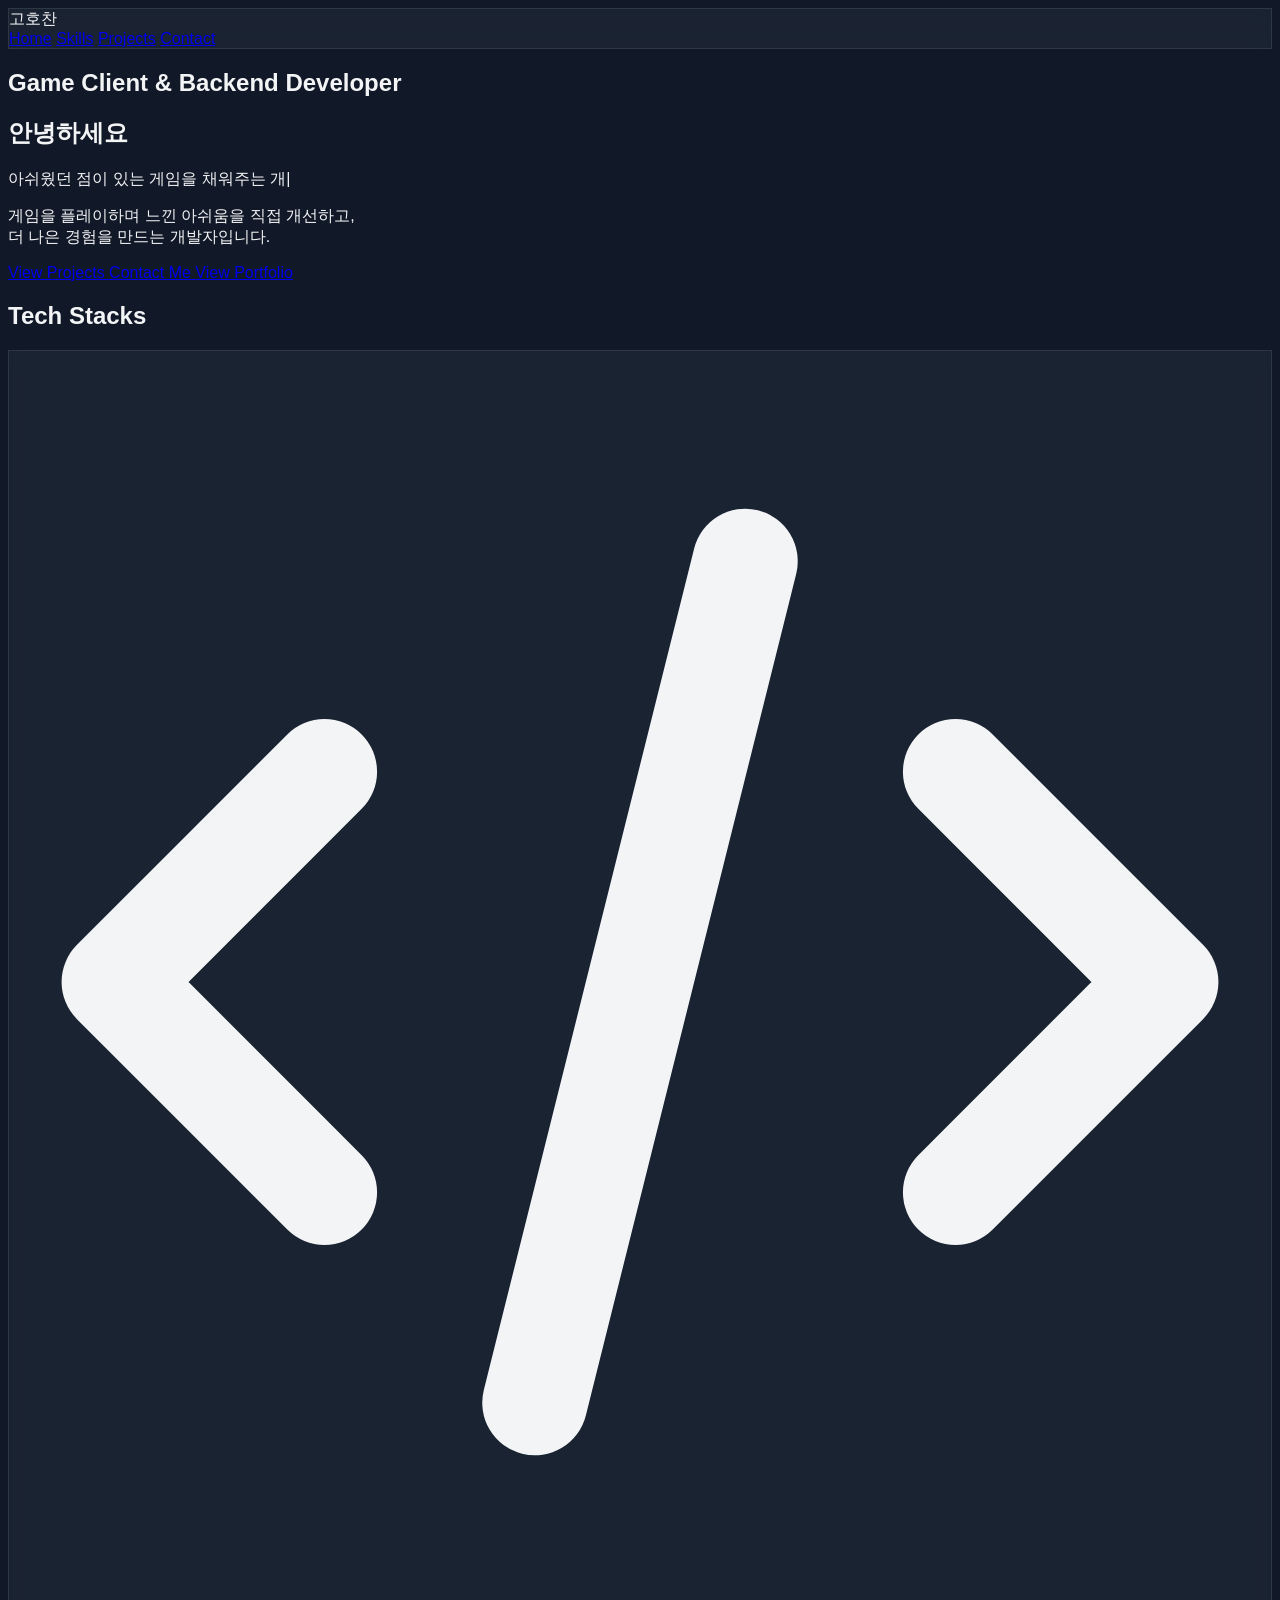
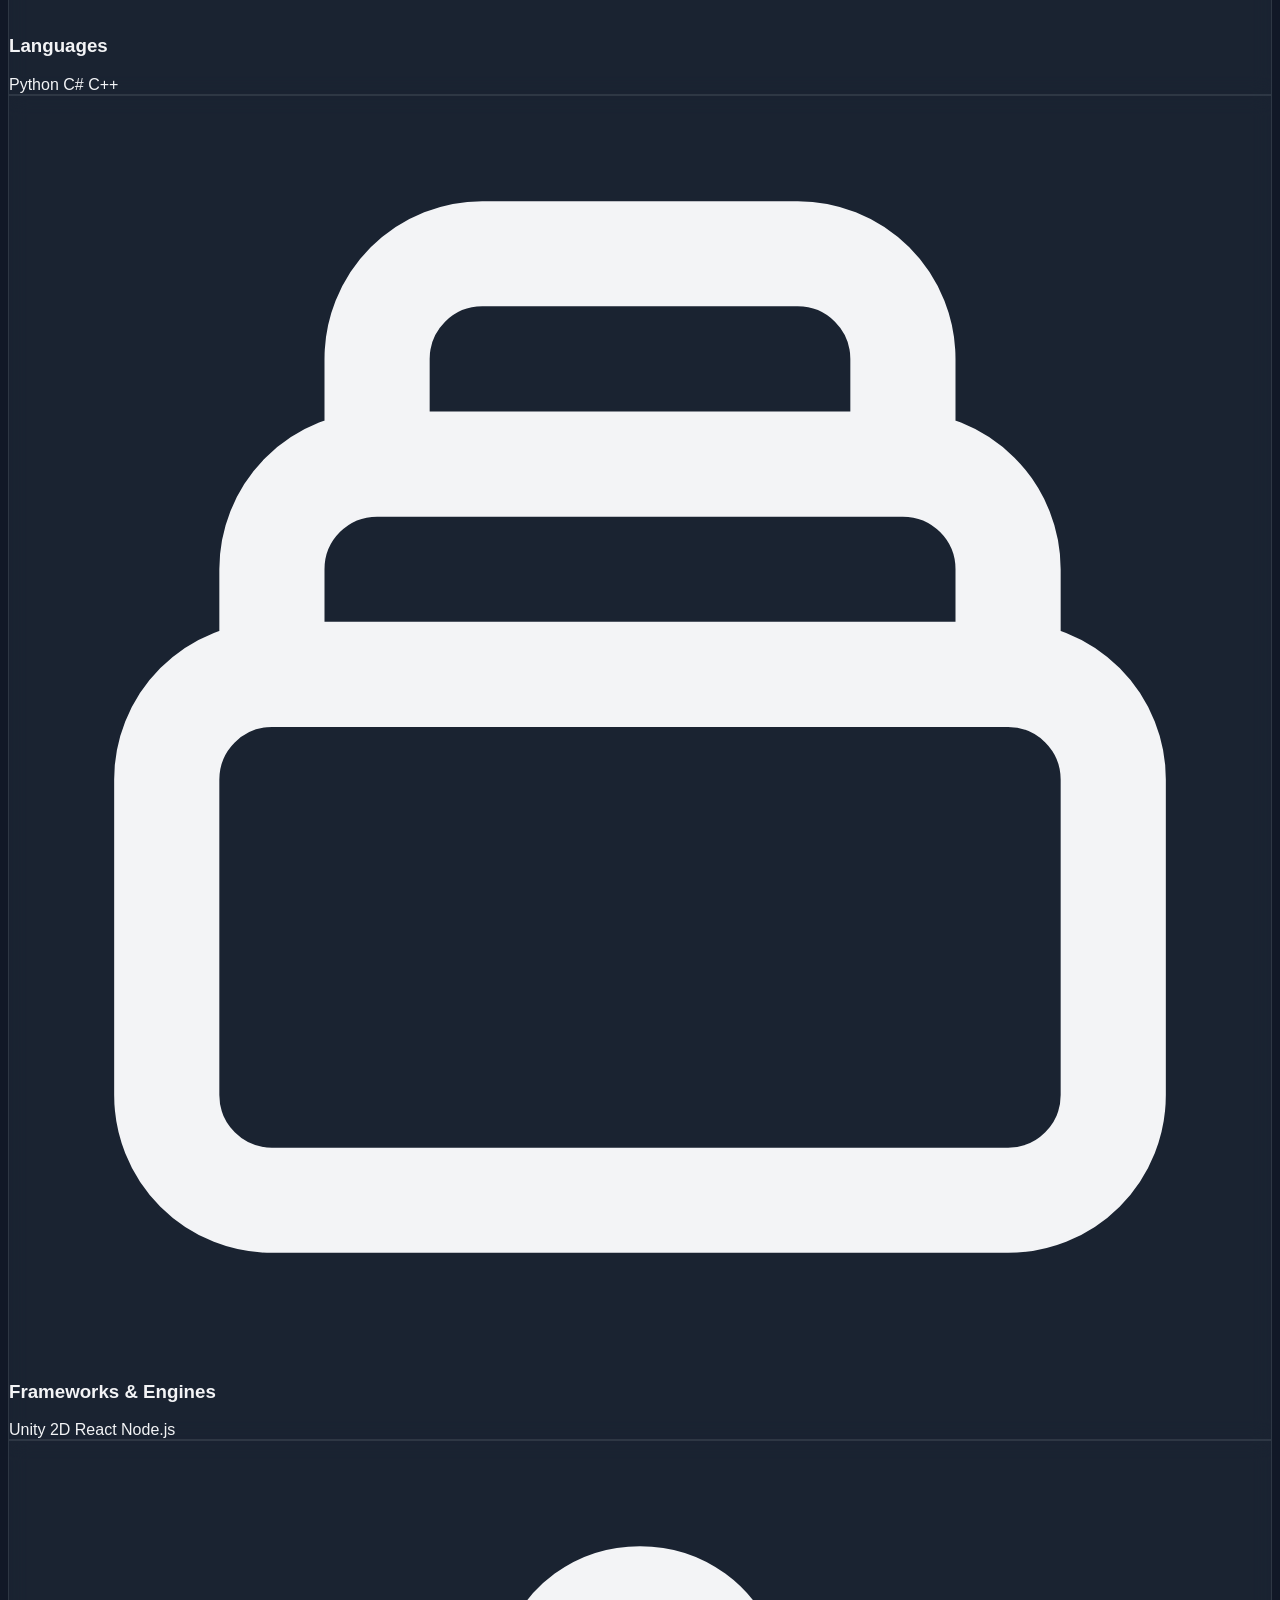
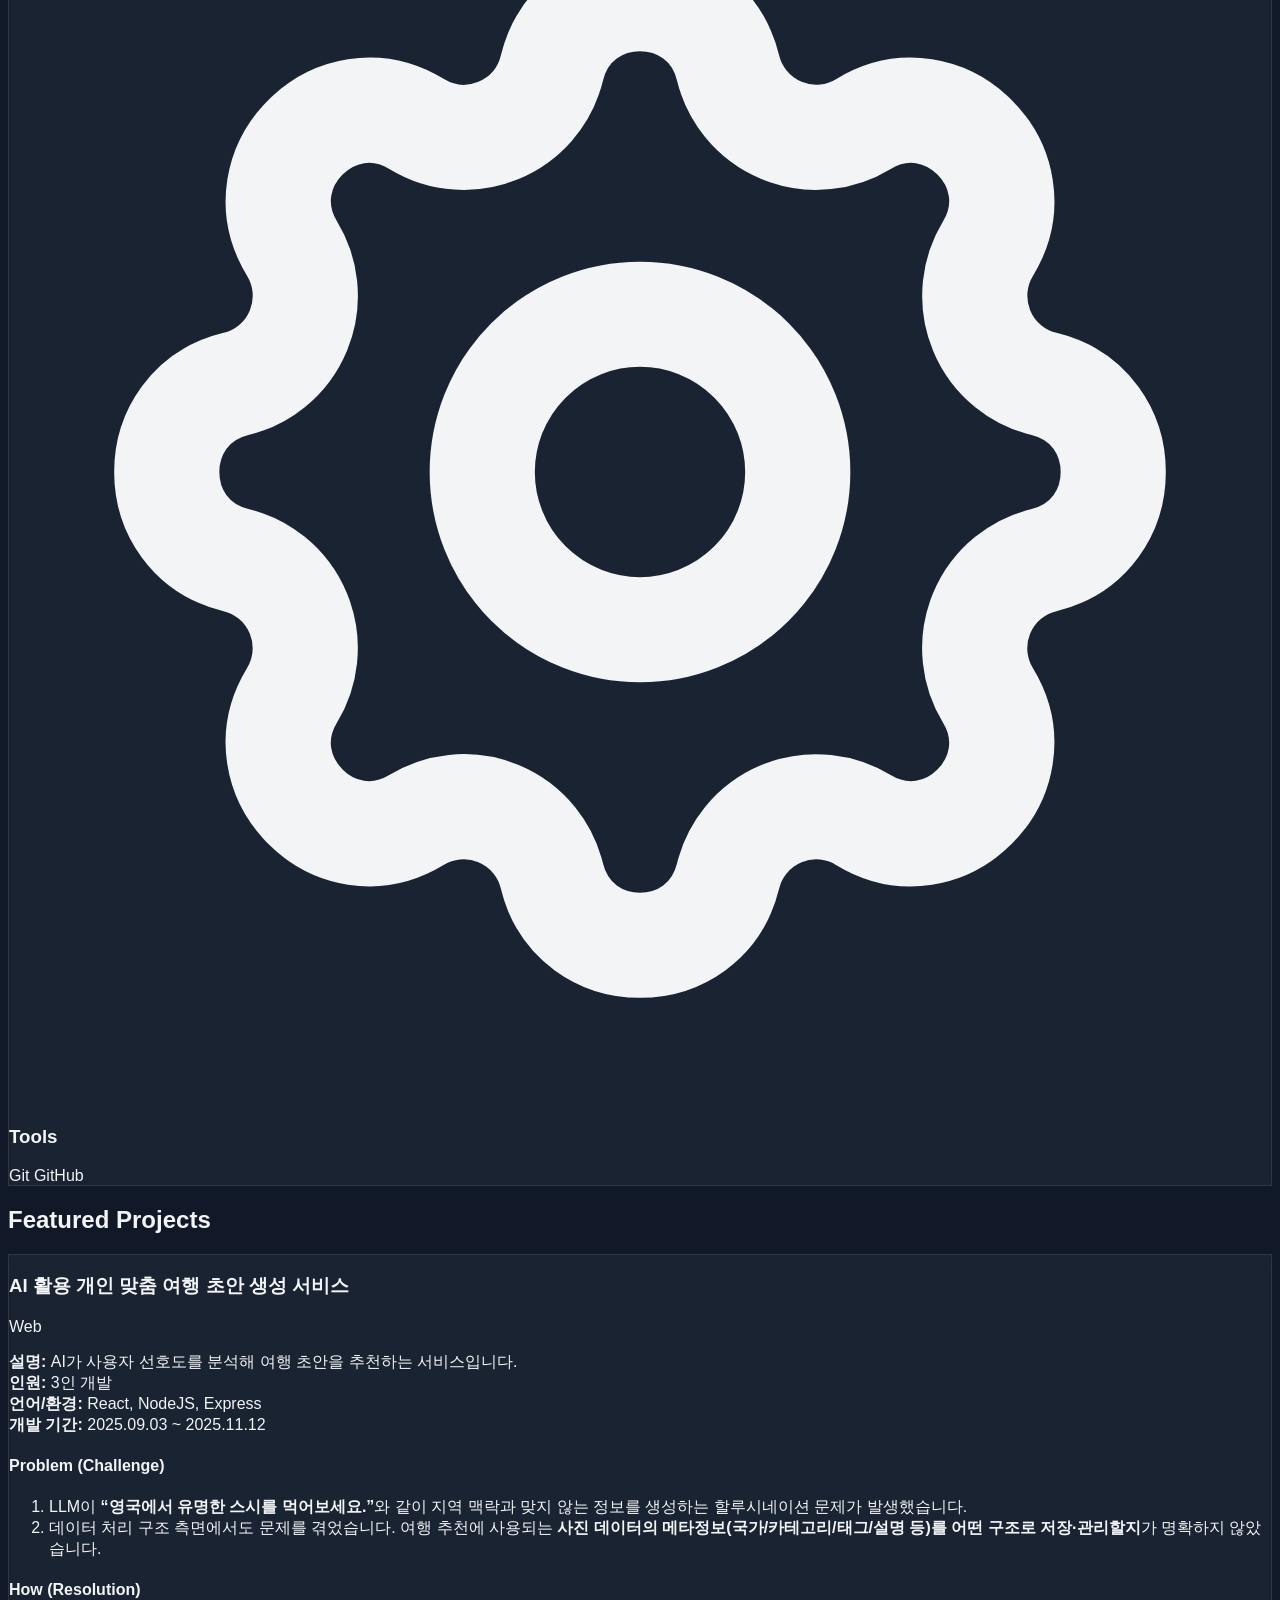
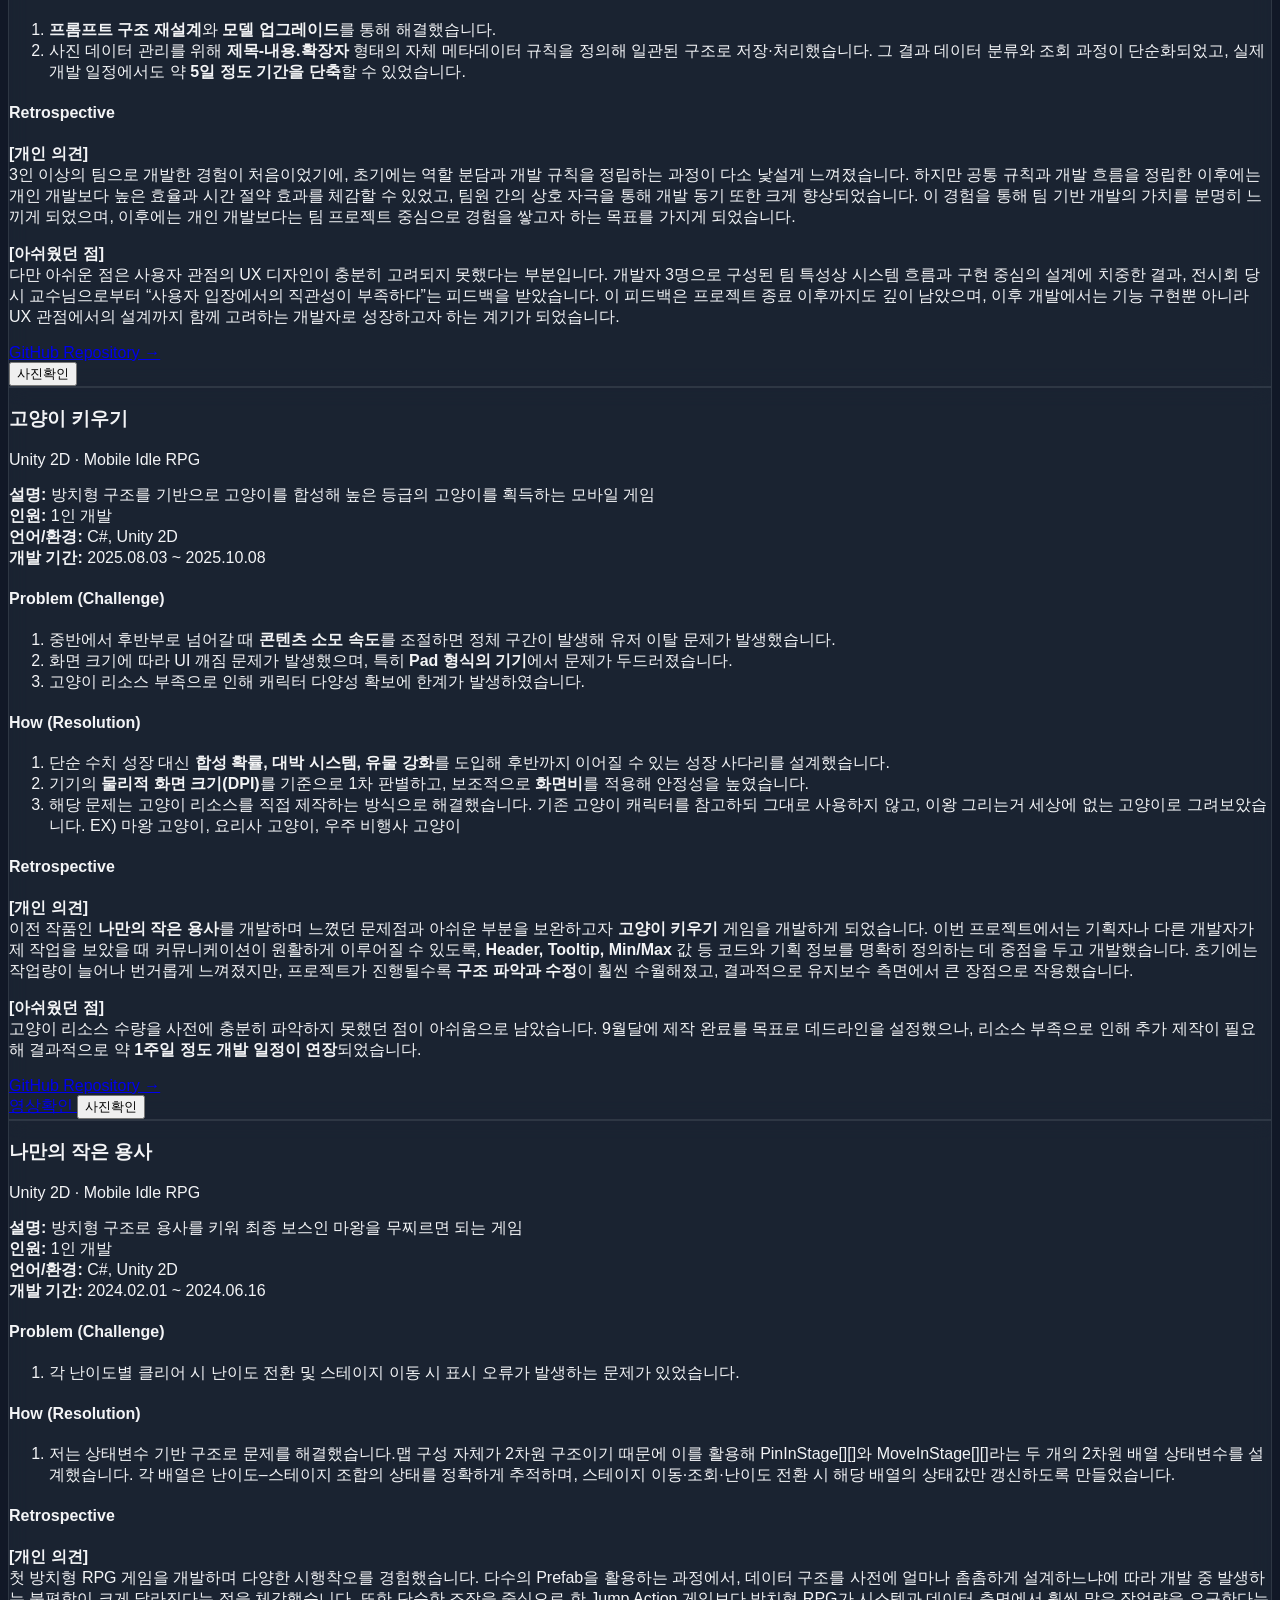
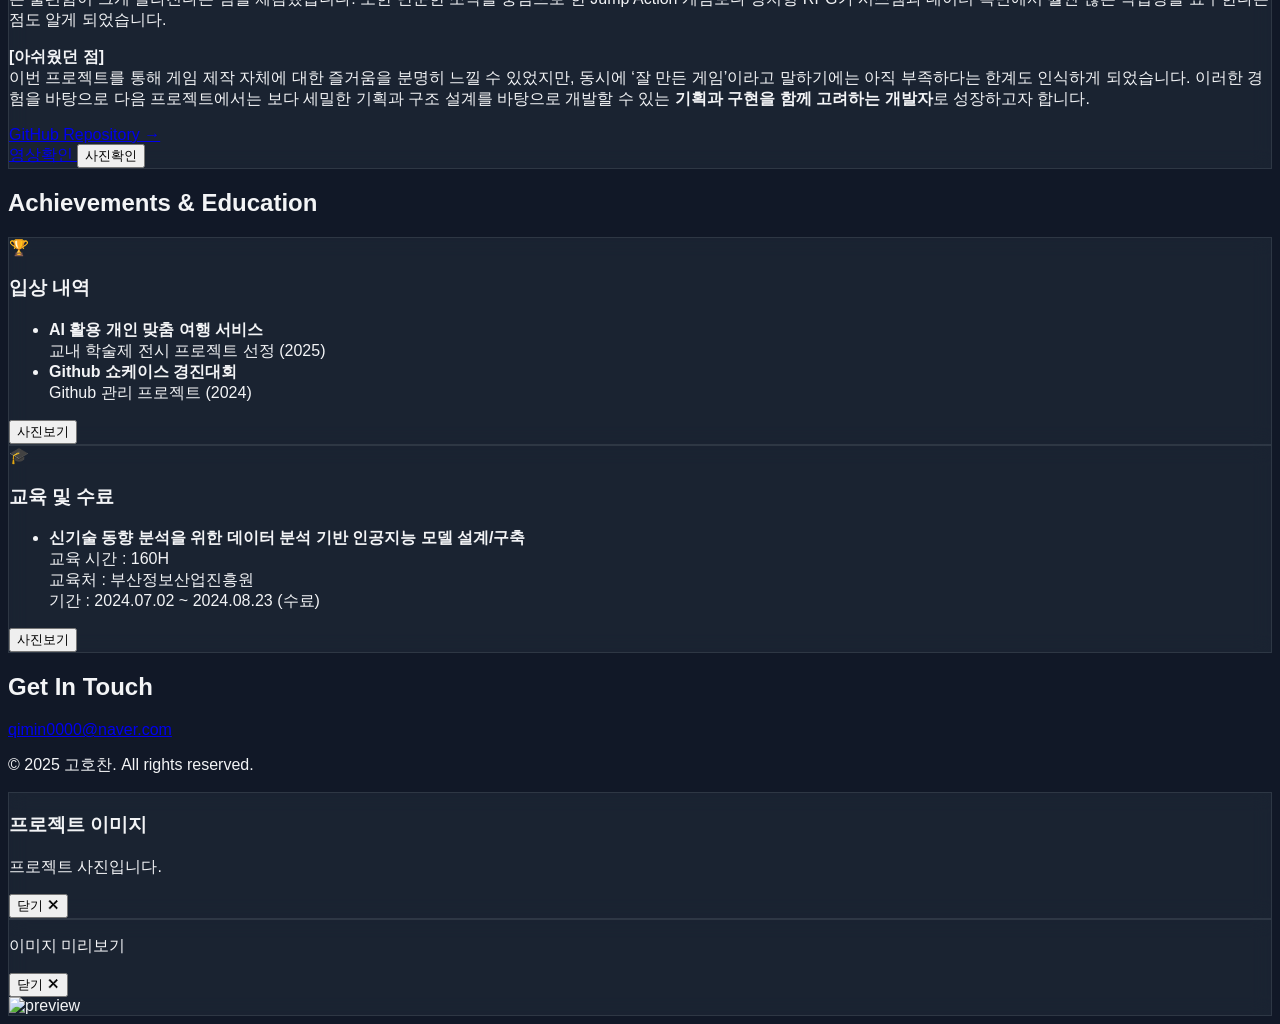
==== commit 0df382bd: "Update index.html" ====
--- a/index.html
+++ b/index.html
@@ -259,8 +259,7 @@
                   https://github.com/user-attachments/assets/7a7fc5db-d7d7-446c-94b9-83b06b4085c5,
                   https://github.com/user-attachments/assets/f8ed36f6-f314-4045-9c7f-90ebf06b66a8,
                   https://github.com/user-attachments/assets/49e7cc24-795a-48b7-a6dc-747827ea3e20,
-                  https://github.com/user-attachments/assets/9564d430-ee7b-472c-b565-73ffb0932fd6
-                  
+                  https://github.com/user-attachments/assets/9564d430-ee7b-472c-b565-73ffb0932fd6,
                 ">
                 사진확인
               </button>
@@ -376,16 +375,16 @@
               <button
                 class="open-gallery px-4 py-2 rounded-lg bg-gray-800 border border-gray-700 hover:border-primary-500"
                 data-title="고양이 키우기"
-                data-images="
-                https://github.com/user-attachments/assets/2f922cca-b4cb-4c04-a72e-d9257dc5ccc4,
-                https://github.com/user-attachments/assets/bad416ce-a847-4cfd-a88f-bd73a723cc63,
-                https://github.com/user-attachments/assets/efd8f09f-f609-48d1-b431-94c53973866c,
-                https://github.com/user-attachments/assets/8e60512d-0eb8-4153-bbf1-a8084fce980f,
-                https://github.com/user-attachments/assets/8c6d9b98-44bc-42c7-a716-99e97a792c75,
-                https://github.com/user-attachments/assets/557bd3c4-07db-4916-82f2-aecef72fc3b2,
-                https://github.com/user-attachments/assets/22579a0d-4315-4512-b9ea-e51303ef086d,
-                https://github.com/user-attachments/assets/52eeaaae-36ba-4661-8e8d-9ada8b0d7d9c,
-                ">
+                data-images="Img/RasingACat/Cat_Appeared.png,
+                Img/RasingACat/Cat_Encyclopedia.png,
+                Img/RasingACat/Cat_Gym.png,
+                Img/RasingACat/Cat_Main_1.png,
+                Img/RasingACat/Cat_Main_2.png,
+                Img/RasingACat/Cat_Main_3.png,
+                Img/RasingACat/Cat_Market.png,
+                Img/RasingACat/Cat_Relics.png,
+                Img/RasingACat/Cat_Shop.png,
+                Img/RasingACat/Cat_Summons.png">
                 사진확인
               </button>
             </div>
@@ -497,6 +496,85 @@
     </div>
   </section>
 
+<!-- ================= ACHIEVEMENTS ================= -->
+<section id="achievements" class="py-20 bg-gray-900 border-t border-gray-800">
+  <div class="max-w-6xl mx-auto px-6">
+    <div class="text-center mb-16">
+      <h2 class="text-3xl font-bold text-white mb-4">Achievements & Education</h2>
+      <div class="w-20 h-1 bg-primary-500 mx-auto rounded-full"></div>
+    </div>
+
+    <div class="grid grid-cols-1 md:grid-cols-2 gap-10">
+
+      <!-- 🏆 Achievements -->
+      <div class="glass-card p-8 rounded-2xl flex flex-col justify-between">
+        <div>
+          <div class="flex items-center gap-3 mb-6">
+            <span class="text-2xl">🏆</span>
+            <h3 class="text-xl font-bold text-white">입상 내역</h3>
+          </div>
+
+          <ul class="space-y-4 text-gray-300 text-sm leading-relaxed">
+            <li>
+              <strong class="text-white">AI 활용 개인 맞춤 여행 서비스</strong><br>
+              교내 학술제 전시 프로젝트 선정
+              <span class="text-gray-400">(2025)</span>
+            </li>
+            <li>
+              <strong class="text-white">Github 쇼케이스 경진대회</strong><br>
+              Github 관리 프로젝트
+              <span class="text-gray-400">(2024)</span>
+            </li>
+          </ul>
+        </div>
+
+        <!-- 사진보기 버튼 -->
+        <div class="flex justify-end mt-6">
+          <button
+            class="open-gallery px-4 py-2 rounded-lg bg-gray-800 border border-gray-700 hover:border-primary-500 text-sm"
+            data-title="입상 및 전시 사진"
+            data-images="Img/Achievements/GithubShowCase.jpg,Img/Achievements/ShowMeTheDongSeo.jpg">
+            사진보기
+          </button>
+        </div>
+      </div>
+
+      <!-- 🎓 Education -->
+      <div class="glass-card p-8 rounded-2xl flex flex-col justify-between">
+        <div>
+          <div class="flex items-center gap-3 mb-6">
+            <span class="text-2xl">🎓</span>
+            <h3 class="text-xl font-bold text-white">교육 및 수료</h3>
+          </div>
+
+          <ul class="space-y-4 text-gray-300 text-sm leading-relaxed">
+            <li>
+              <strong class="text-white">
+                신기술 동향 분석을 위한 데이터 분석 기반 인공지능 모델 설계/구축
+              </strong><br>
+              교육 시간 : 160H<br>
+              교육처 : 부산정보산업진흥원<br>
+              기간 : 2024.07.02 ~ 2024.08.23
+              <span class="text-gray-400">(수료)</span>
+            </li>
+          </ul>
+        </div>
+
+        <!-- 사진보기 버튼 -->
+        <div class="flex justify-end mt-6">
+          <button
+            class="open-gallery px-4 py-2 rounded-lg bg-gray-800 border border-gray-700 hover:border-primary-500 text-sm"
+            data-title="교육 및 수료 증빙"
+            data-images="Img/Achievements/ai_training_160h_busan.jpg">
+            사진보기
+          </button>
+        </div>
+      </div>
+
+    </div>
+  </div>
+</section>
+
 <!-- ================= CONTACT ================= -->
 <section id="contact" class="py-20 bg-gray-900 text-center">
     <h2 class="text-3xl font-bold mb-6">Get In Touch</h2>
--- a/css/style.css
+++ b/css/style.css
@@ -0,0 +1,84 @@
+@import url('https://cdn.jsdelivr.net/gh/orioncactus/pretendard/dist/web/static/pretendard.css');
+
+body {
+  font-family: 'Pretendard', sans-serif;
+  background-color: #111827;
+  color: #f3f4f6;
+}
+
+.typing-cursor::after {
+  content: '|';
+  animation: blink 1s step-start infinite;
+}
+.glass-card {
+  background: rgba(31, 41, 55, 0.7);
+  backdrop-filter: blur(10px);
+  border: 1px solid rgba(75, 85, 99, 0.4);
+}
+@keyframes blink {
+  50% { opacity: 0; }
+}
+
+/* ===== Gallery Grid Card ===== */
+.gallery-card {
+  background: rgba(17, 24, 39, 0.6);
+  border: 1px solid rgba(75, 85, 99, 0.45);
+  border-radius: 14px;
+  overflow: hidden;
+}
+
+.gallery-card .label {
+  padding: 10px 12px;
+  font-size: 12px;
+  color: #cbd5e1;
+  border-bottom: 1px solid rgba(75, 85, 99, 0.35);
+}
+
+/* 썸네일 영역(고정 높이) */
+.gallery-thumb {
+  height: 220px;               /* 필요하면 260px로 올려도 됨 */
+  display: flex;
+  align-items: center;
+  justify-content: center;
+  background: rgba(0,0,0,0.25);
+}
+
+/* 🔑 핵심: 세로 사진 안 잘리게 */
+.gallery-thumb img {
+  max-width: 100%;
+  max-height: 100%;
+  width: auto;
+  height: auto;
+  object-fit: contain;
+  display: block;
+}
+/* ====== Scrollbar (Modal / Viewer) ====== */
+.viewer-scroll::-webkit-scrollbar,
+#gallery-modal .p-6::-webkit-scrollbar {
+  width: 10px;
+}
+
+.viewer-scroll::-webkit-scrollbar-track,
+#gallery-modal .p-6::-webkit-scrollbar-track {
+  background: rgba(17, 24, 39, 0.6);
+  border-radius: 999px;
+}
+
+.viewer-scroll::-webkit-scrollbar-thumb,
+#gallery-modal .p-6::-webkit-scrollbar-thumb {
+  background: rgba(148, 163, 184, 0.35);
+  border-radius: 999px;
+  border: 2px solid rgba(17, 24, 39, 0.6);
+}
+
+.viewer-scroll::-webkit-scrollbar-thumb:hover,
+#gallery-modal .p-6::-webkit-scrollbar-thumb:hover {
+  background: rgba(148, 163, 184, 0.55);
+}
+
+/* Firefox */
+.viewer-scroll,
+#gallery-modal .p-6 {
+  scrollbar-width: thin;
+  scrollbar-color: rgba(148, 163, 184, 0.45) rgba(17, 24, 39, 0.6);
+}
